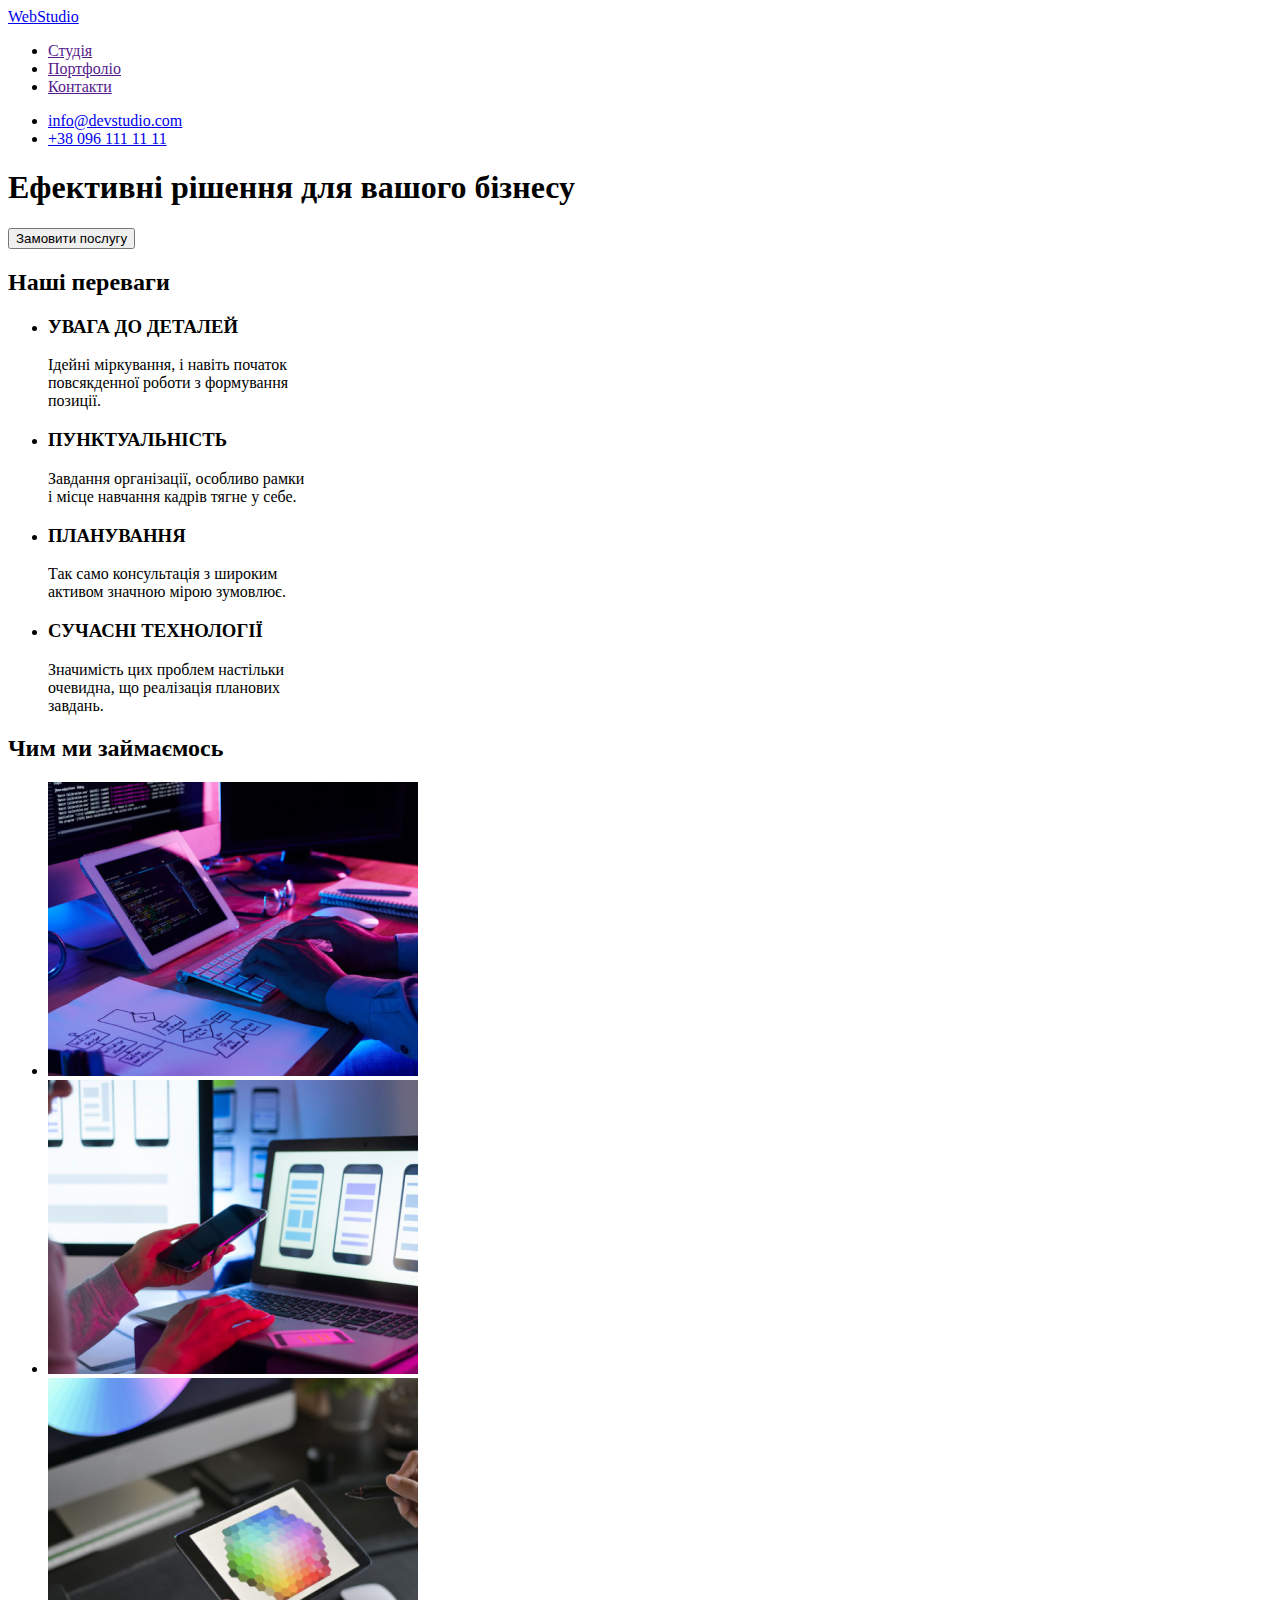
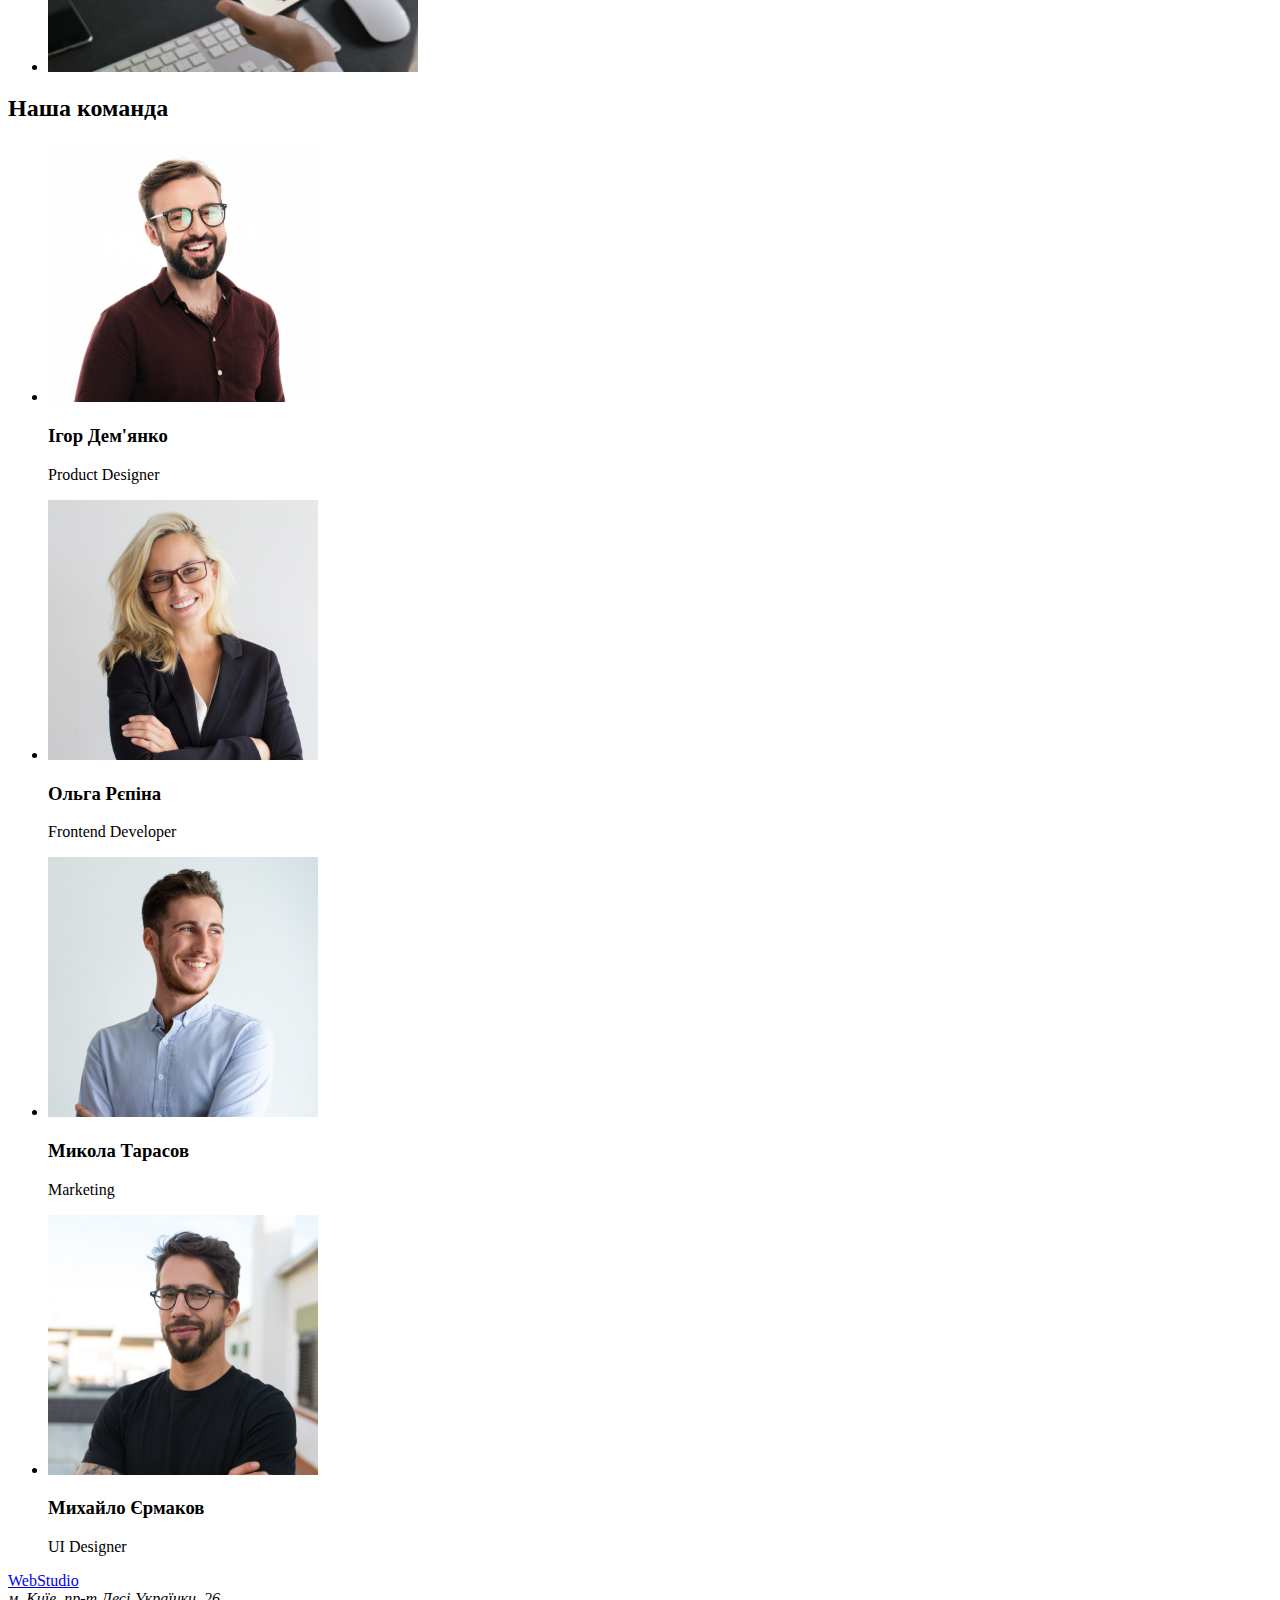
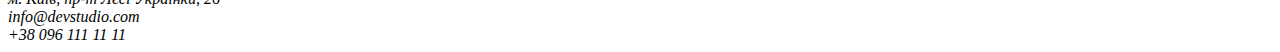
==== index.html @ b8ee6808 "initial" ====
<!DOCTYPE html>
<html lang="uk">
  <head>
    <meta charset="UTF-8" />
    <meta http-equiv="X-UA-Compatible" content="IE=edge" />
    <meta name="viewport" content="width=device-width, initial-scale=1.0" />
    <title>Document</title>
  </head>
  <body>
    <header>
      <nav>
        <a href="/"> WebStudio </a>

        <ul>
          <li><a href="">Студія</a></li>
          <li><a href="">Портфоліо</a></li>
          <li><a href="">Контакти</a></li>
        </ul>
      </nav>
      <ul>
        <li><a href="mailto:info@devstudio.com">info@devstudio.com</a></li>
        <li><a href="tel:+380961111111">+38 096 111 11 11</a></li>
      </ul>
    </header>
    <main>
      <!-- Hero -->
      <section>
        <h1>Ефективні рішення для вашого бізнесу</h1>
        <button type="button">Замовити послугу</button>
      </section>

      <!-- Переваги -->
      <section>
        <h2>Наші переваги</h2>
        <ul>
          <li>
            <h3>УВАГА ДО ДЕТАЛЕЙ</h3>
            <p>
              Ідейні міркування, і навіть початок<br />
              повсякденної роботи з формування <br />
              позиції.
            </p>
          </li>
          <li>
            <h3>ПУНКТУАЛЬНІСТЬ</h3>
            <p>
              Завдання організації, особливо рамки <br />
              і місце навчання кадрів тягне у себе.
            </p>
          </li>
          <li>
            <h3>ПЛАНУВАННЯ</h3>
            <p>
              Так само консультація з широким <br />
              активом значною мірою зумовлює.
            </p>
          </li>
          <li>
            <h3>СУЧАСНІ ТЕХНОЛОГІЇ</h3>
            <p>
              Значимість цих проблем настільки <br />
              очевидна, що реалізація планових <br />
              завдань.
            </p>
          </li>
        </ul>
      </section>

      <!-- Чим ми займаємось -->
      <section>
        <h2>Чим ми займаємось</h2>
        <ul>
          <li>
            <img
              src="./images/box1.jpg"
              alt="Робота за комп'ютером"
              width="370"
            />
          </li>
          <li>
            <img
              src="./images/box2.jpg"
              alt="Робота з різними девайсами"
              width="370"
            />
          </li>
          <li>
            <img src="./images/box3.jpg" alt="Робота з кольорами" width="370" />
          </li>
        </ul>
      </section>
      <!-- Наша команда -->
      <section>
        <h2>Наша команда</h2>
        <ul>
          <li>
            <img
              src="./images/workers/ihor.jpg"
              alt="Ігор Дем'янко"
              width="270"
            />
            <h3>Ігор Дем'янко</h3>
            <p>Product Designer</p>
          </li>
          <li>
            <img
              src="./images/workers/olga.jpg"
              alt="Ольга Рєпіна"
              width="270"
            />
            <h3>Ольга Рєпіна</h3>
            <p>Frontend Developer</p>
          </li>
          <li>
            <img
              src="./images/workers/mykola.jpg"
              alt="Микола Тарасов"
              width="270"
            />
            <h3>Микола Тарасов</h3>
            <p>Marketing</p>
          </li>
          <li>
            <img
              src="./images/workers/mykhailo.jpg"
              alt="Михайло Єрмаков"
              width="270"
            />
            <h3>Михайло Єрмаков</h3>
            <p>UI Designer</p>
          </li>
        </ul>
      </section>
      <!-- Футер -->
      <footer>
        <a href="/"> WebStudio </a>
        <address>
          м. Київ, пр-т Лесі Українки, 26 <br />
          info@devstudio.com <br />
          +38 096 111 11 11
        </address>
      </footer>
    </main>
  </body>
</html>
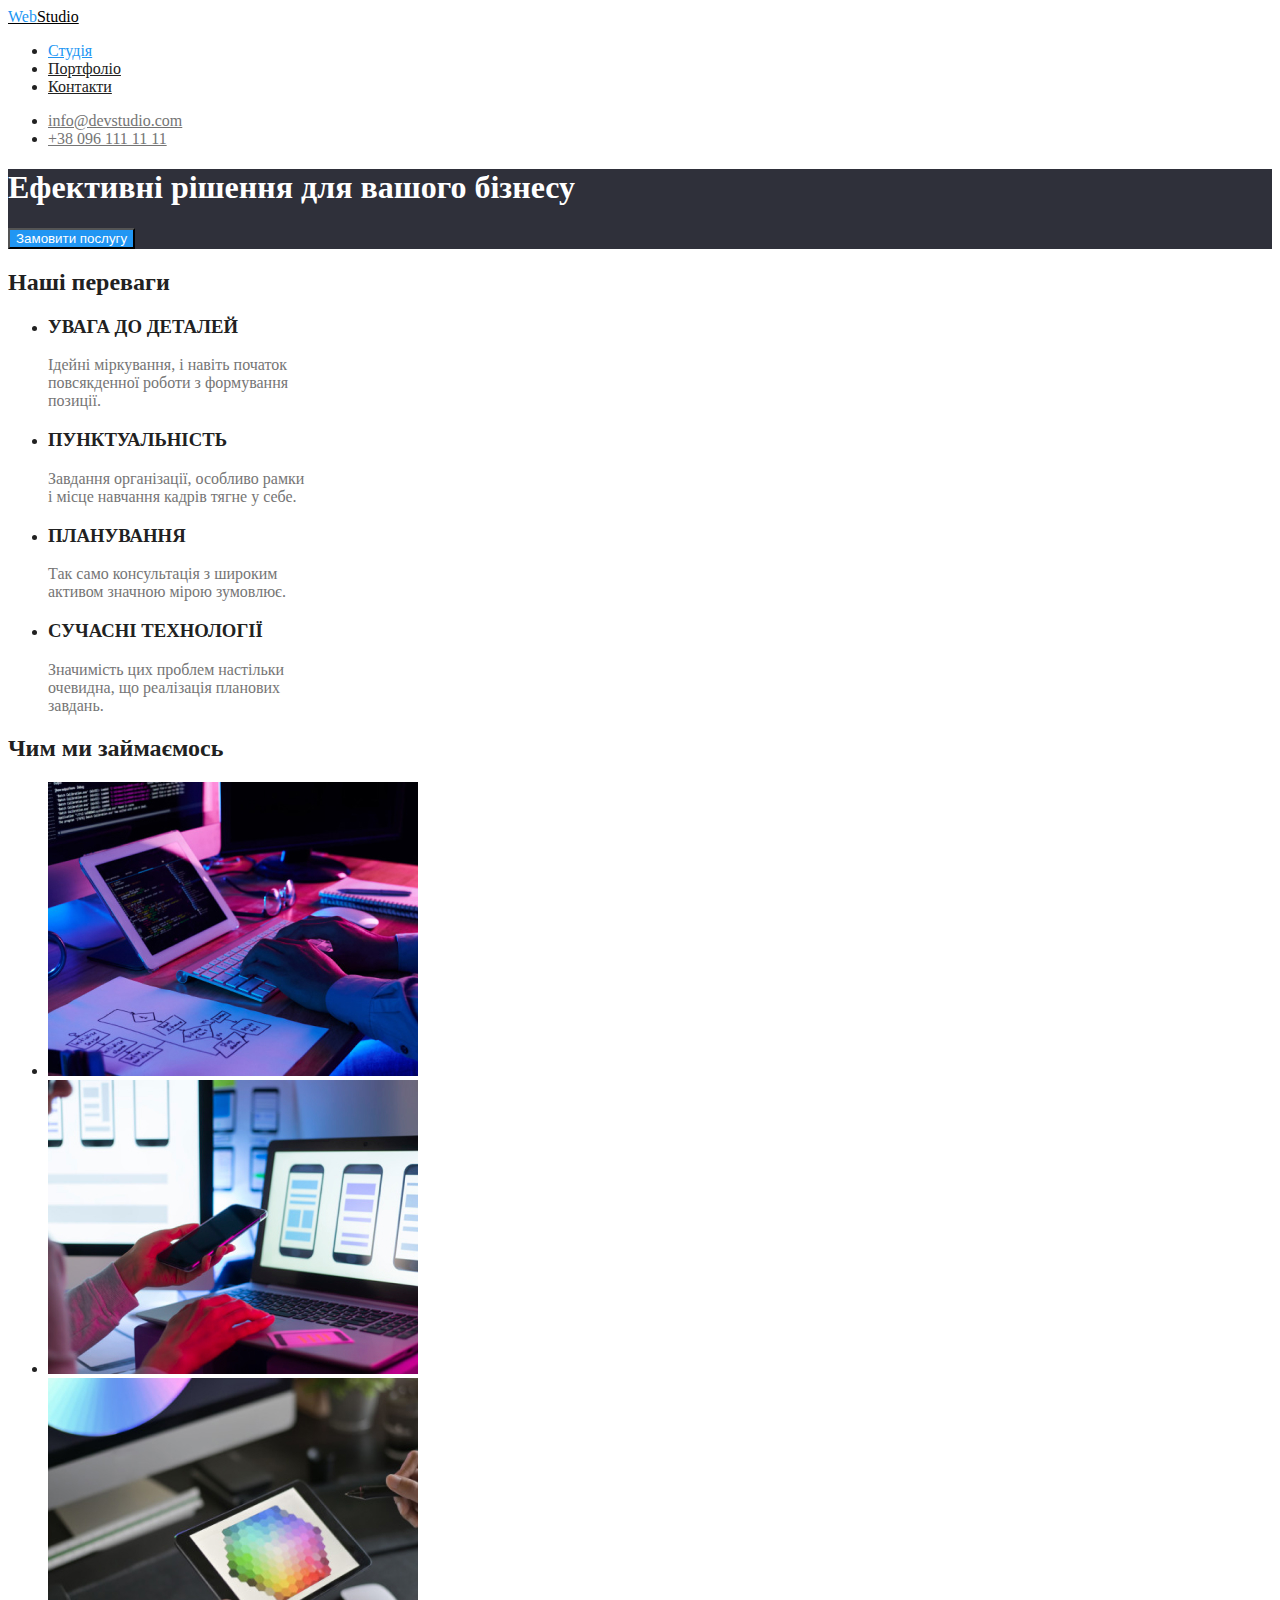
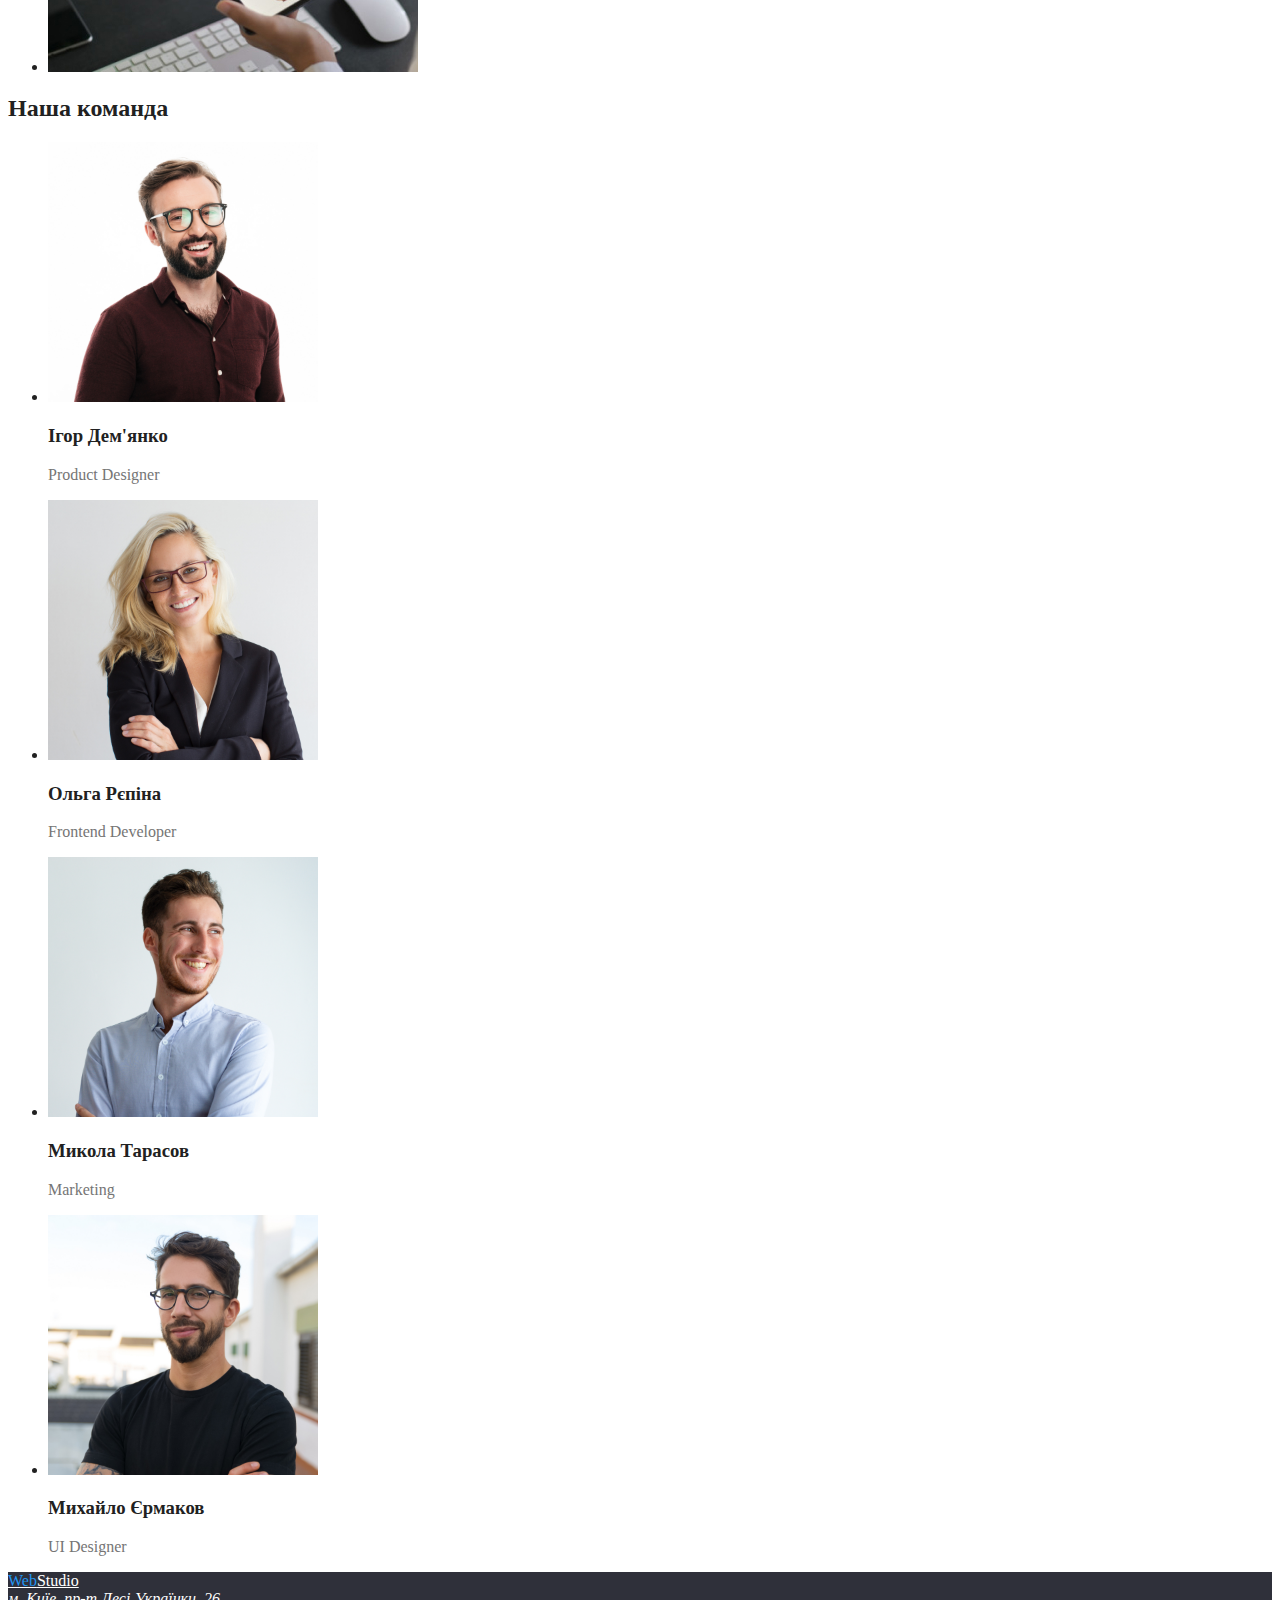
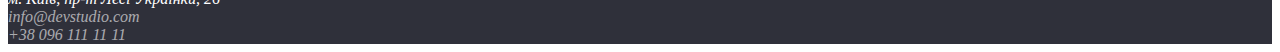
==== commit 151d794c: "added portfolio and color style" ====
--- a/index.html
+++ b/index.html
@@ -5,28 +5,35 @@
     <meta http-equiv="X-UA-Compatible" content="IE=edge" />
     <meta name="viewport" content="width=device-width, initial-scale=1.0" />
     <title>Document</title>
+    <link rel="stylesheet" href="./css/styles.css" />
   </head>
   <body>
     <header>
       <nav>
-        <a href="/"> WebStudio </a>
+        <a href="/" class="logo-dark"><span class="logo-web">Web</span>Studio </a>
 
-        <ul>
-          <li><a href="">Студія</a></li>
-          <li><a href="">Портфоліо</a></li>
-          <li><a href="">Контакти</a></li>
+        <ul class="navs">
+          <li><a href="./index.html" class="nav active">Студія</a></li>
+          <li><a href="./portfolio.html" class="nav">Портфоліо</a></li>
+          <li><a href="" class="nav">Контакти</a></li>
         </ul>
       </nav>
-      <ul>
-        <li><a href="mailto:info@devstudio.com">info@devstudio.com</a></li>
-        <li><a href="tel:+380961111111">+38 096 111 11 11</a></li>
+      <ul class="contacts">
+        <li>
+          <a href="mailto:info@devstudio.com" class="contact"
+            >info@devstudio.com</a
+          >
+        </li>
+        <li>
+          <a href="tel:+380961111111" class="contact">+38 096 111 11 11</a>
+        </li>
       </ul>
     </header>
     <main>
       <!-- Hero -->
-      <section>
+      <section class="hero">
         <h1>Ефективні рішення для вашого бізнесу</h1>
-        <button type="button">Замовити послугу</button>
+        <button type="button" class="btn">Замовити послугу</button>
       </section>
 
       <!-- Переваги -->
@@ -35,7 +42,7 @@
         <ul>
           <li>
             <h3>УВАГА ДО ДЕТАЛЕЙ</h3>
-            <p>
+            <p class="feature-descr">
               Ідейні міркування, і навіть початок<br />
               повсякденної роботи з формування <br />
               позиції.
@@ -43,21 +50,21 @@
           </li>
           <li>
             <h3>ПУНКТУАЛЬНІСТЬ</h3>
-            <p>
+            <p class="feature-descr">
               Завдання організації, особливо рамки <br />
               і місце навчання кадрів тягне у себе.
             </p>
           </li>
           <li>
             <h3>ПЛАНУВАННЯ</h3>
-            <p>
+            <p class="feature-descr">
               Так само консультація з широким <br />
               активом значною мірою зумовлює.
             </p>
           </li>
           <li>
             <h3>СУЧАСНІ ТЕХНОЛОГІЇ</h3>
-            <p>
+            <p class="feature-descr">
               Значимість цих проблем настільки <br />
               очевидна, що реалізація планових <br />
               завдань.
@@ -100,7 +107,7 @@
               width="270"
             />
             <h3>Ігор Дем'янко</h3>
-            <p>Product Designer</p>
+            <p class="position">Product Designer</p>
           </li>
           <li>
             <img
@@ -109,7 +116,7 @@
               width="270"
             />
             <h3>Ольга Рєпіна</h3>
-            <p>Frontend Developer</p>
+            <p class="position">Frontend Developer</p>
           </li>
           <li>
             <img
@@ -118,7 +125,7 @@
               width="270"
             />
             <h3>Микола Тарасов</h3>
-            <p>Marketing</p>
+            <p class="position">Marketing</p>
           </li>
           <li>
             <img
@@ -127,19 +134,19 @@
               width="270"
             />
             <h3>Михайло Єрмаков</h3>
-            <p>UI Designer</p>
+            <p class="position">UI Designer</p>
           </li>
         </ul>
       </section>
-      <!-- Футер -->
-      <footer>
-        <a href="/"> WebStudio </a>
-        <address>
-          м. Київ, пр-т Лесі Українки, 26 <br />
-          info@devstudio.com <br />
-          +38 096 111 11 11
-        </address>
-      </footer>
     </main>
+    <!-- Футер -->
+    <footer class="footer">
+      <a href="/" class="logo-light"><span class="logo-web">Web</span>Studio</a>
+      <address>
+        <span class="address">м. Київ, пр-т Лесі Українки, 26 </span> <br />
+        info@devstudio.com <br />
+        +38 096 111 11 11
+      </address>
+    </footer>
   </body>
 </html>
--- a/css/styles.css
+++ b/css/styles.css
@@ -0,0 +1,94 @@
+/* основний колір - #212121 
+вторинний - #757575
+білий - FFFFFF
+акцент - 2196F3*/
+
+:root {
+  --primary-text-color: #212121;
+  --secondary-text-color: #757575;
+  --accent-color: #2196f3;
+  --white: #ffffff;
+  --dark-bcg: #2f303a;
+  --logo-color: #000000;
+  --btn-primary-color:#F5F4FA;
+}
+
+body {
+  color: var(--primary-text-color);
+}
+
+.logo-dark {
+  color: var(--logo-color);
+}
+
+.logo-light {
+  color: var(--white);
+}
+
+.logo-web {
+  color: var(--accent-color);
+}
+
+.nav {
+  color: var(--primary-text-color);
+}
+
+.contact {
+  color: var(--secondary-text-color);
+}
+
+.nav:hover,
+.nav:focus,
+.contact:hover,
+.contact:focus {
+  color: var(--accent-color);
+}
+
+.nav.active {
+  color: var(--accent-color);
+}
+
+.hero {
+  background-color: var(--dark-bcg);
+}
+
+h1 {
+  color: var(--white);
+}
+
+.feature-descr {
+  color: var(--secondary-text-color);
+}
+.position {
+  color: var(--secondary-text-color);
+}
+
+.footer {
+  background-color: var(--dark-bcg);
+}
+
+.address {
+  color: var(--white);
+}
+
+.footer {
+  color: rgba(255, 255, 255, 0.6);
+}
+
+/* portfolio */
+
+
+.btn.primary {
+  color: var(--primary-text-color);
+  background-color: var(--btn-primary-color);
+}
+.btn,
+.btn:hover,
+.btn:focus {
+  background-color: var(--accent-color);
+  color: var(--white);
+}
+
+.work-type{
+    color: var(--secondary-text-color);
+}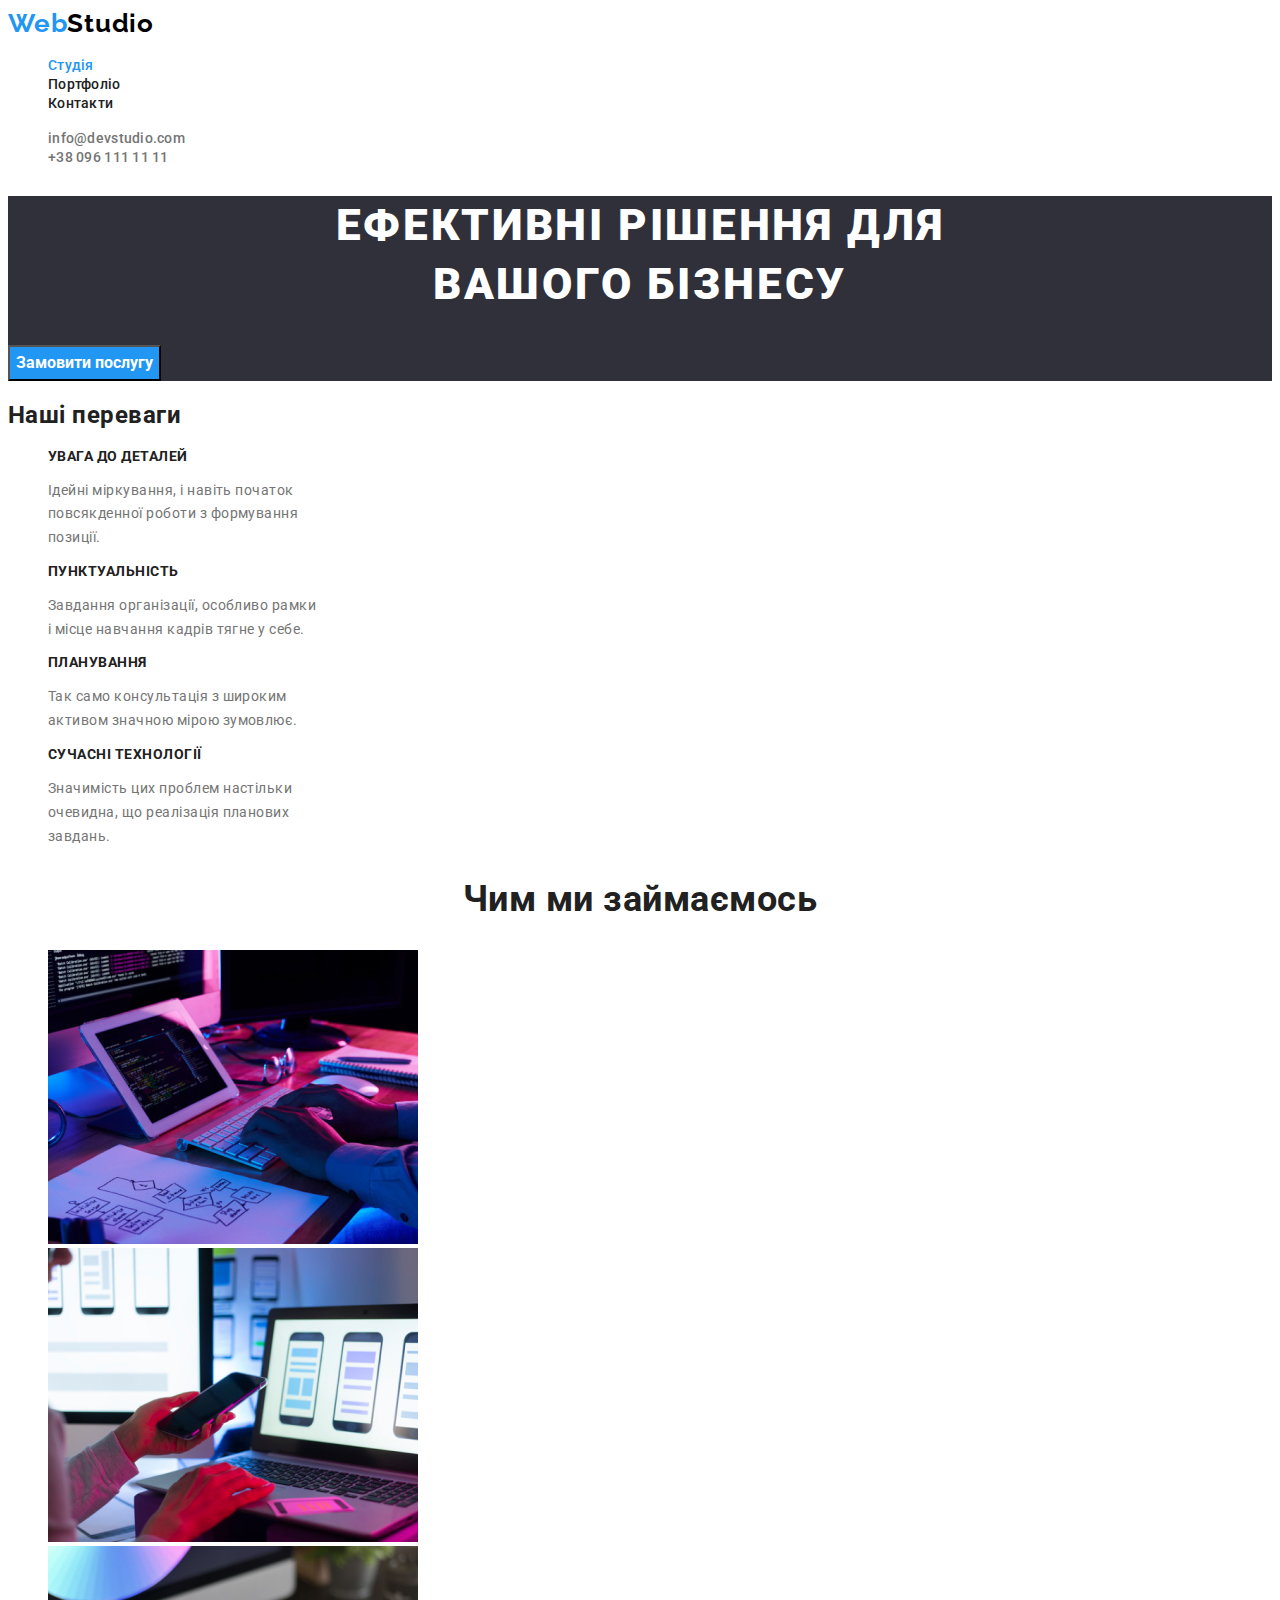
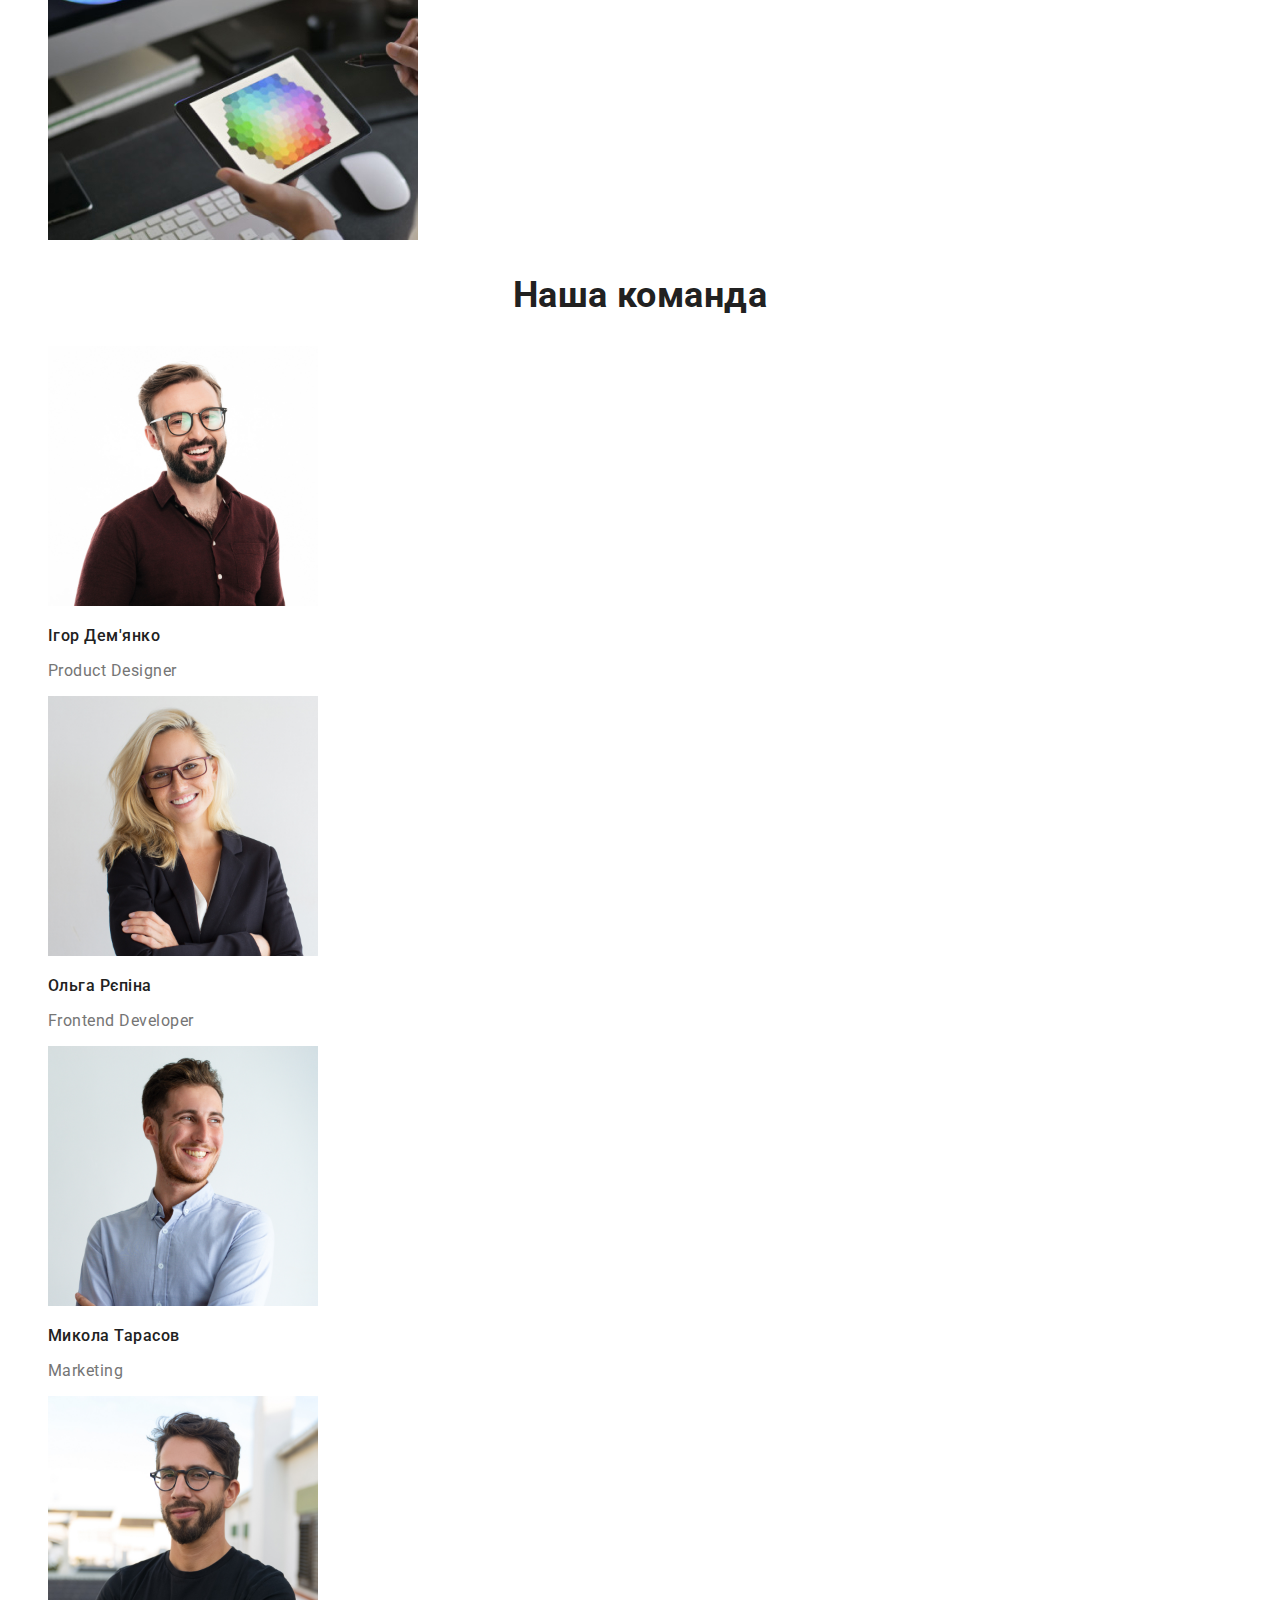
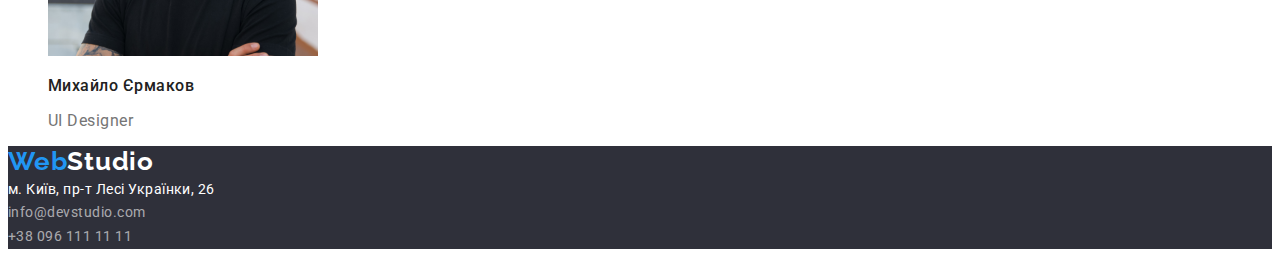
==== commit 14ea6c4f: "added css to texts" ====
--- a/index.html
+++ b/index.html
@@ -6,19 +6,20 @@
     <meta name="viewport" content="width=device-width, initial-scale=1.0" />
     <title>Document</title>
     <link rel="stylesheet" href="./css/styles.css" />
+   <link rel="preconnect" href="https://fonts.googleapis.com"><link rel="preconnect" href="https://fonts.gstatic.com" crossorigin><link href="https://fonts.googleapis.com/css2?family=Raleway:wght@700&family=Roboto:wght@400;500;700;900&display=swap" rel="stylesheet">
   </head>
   <body>
     <header>
       <nav>
-        <a href="/" class="logo-dark"><span class="logo-web">Web</span>Studio </a>
+        <a href="/" class="logo"><span class="logo-web">Web</span>Studio </a>
 
-        <ul class="navs">
+        <ul class="navs list">
           <li><a href="./index.html" class="nav active">Студія</a></li>
           <li><a href="./portfolio.html" class="nav">Портфоліо</a></li>
           <li><a href="" class="nav">Контакти</a></li>
         </ul>
       </nav>
-      <ul class="contacts">
+      <ul class="contacts list">
         <li>
           <a href="mailto:info@devstudio.com" class="contact"
             >info@devstudio.com</a
@@ -32,16 +33,16 @@
     <main>
       <!-- Hero -->
       <section class="hero">
-        <h1>Ефективні рішення для вашого бізнесу</h1>
+        <h1>Ефективні рішення для <br> вашого бізнесу</h1>
         <button type="button" class="btn">Замовити послугу</button>
       </section>
 
       <!-- Переваги -->
       <section>
         <h2>Наші переваги</h2>
-        <ul>
+        <ul class="list">
           <li>
-            <h3>УВАГА ДО ДЕТАЛЕЙ</h3>
+            <h3 class="feature">УВАГА ДО ДЕТАЛЕЙ</h3>
             <p class="feature-descr">
               Ідейні міркування, і навіть початок<br />
               повсякденної роботи з формування <br />
@@ -49,21 +50,21 @@
             </p>
           </li>
           <li>
-            <h3>ПУНКТУАЛЬНІСТЬ</h3>
+            <h3 class="feature">ПУНКТУАЛЬНІСТЬ</h3>
             <p class="feature-descr">
               Завдання організації, особливо рамки <br />
               і місце навчання кадрів тягне у себе.
             </p>
           </li>
           <li>
-            <h3>ПЛАНУВАННЯ</h3>
+            <h3 class="feature">ПЛАНУВАННЯ</h3>
             <p class="feature-descr">
               Так само консультація з широким <br />
               активом значною мірою зумовлює.
             </p>
           </li>
           <li>
-            <h3>СУЧАСНІ ТЕХНОЛОГІЇ</h3>
+            <h3 class="feature">СУЧАСНІ ТЕХНОЛОГІЇ</h3>
             <p class="feature-descr">
               Значимість цих проблем настільки <br />
               очевидна, що реалізація планових <br />
@@ -75,8 +76,8 @@
 
       <!-- Чим ми займаємось -->
       <section>
-        <h2>Чим ми займаємось</h2>
-        <ul>
+        <h2 class="section-title">Чим ми займаємось</h2>
+        <ul class="list">
           <li>
             <img
               src="./images/box1.jpg"
@@ -98,15 +99,15 @@
       </section>
       <!-- Наша команда -->
       <section>
-        <h2>Наша команда</h2>
-        <ul>
+        <h2 class="section-title">Наша команда</h2>
+        <ul class="list">
           <li>
             <img
               src="./images/workers/ihor.jpg"
               alt="Ігор Дем'янко"
               width="270"
             />
-            <h3>Ігор Дем'янко</h3>
+            <h3 class="name">Ігор Дем'янко</h3>
             <p class="position">Product Designer</p>
           </li>
           <li>
@@ -115,7 +116,7 @@
               alt="Ольга Рєпіна"
               width="270"
             />
-            <h3>Ольга Рєпіна</h3>
+            <h3 class="name">Ольга Рєпіна</h3>
             <p class="position">Frontend Developer</p>
           </li>
           <li>
@@ -124,7 +125,7 @@
               alt="Микола Тарасов"
               width="270"
             />
-            <h3>Микола Тарасов</h3>
+            <h3 class="name">Микола Тарасов</h3>
             <p class="position">Marketing</p>
           </li>
           <li>
@@ -133,7 +134,7 @@
               alt="Михайло Єрмаков"
               width="270"
             />
-            <h3>Михайло Єрмаков</h3>
+            <h3 class="name">Михайло Єрмаков</h3>
             <p class="position">UI Designer</p>
           </li>
         </ul>
@@ -141,8 +142,8 @@
     </main>
     <!-- Футер -->
     <footer class="footer">
-      <a href="/" class="logo-light"><span class="logo-web">Web</span>Studio</a>
-      <address>
+      <a href="/" class="logo light"><span class="logo-web">Web</span>Studio</a>
+      <address class="footer-address">
         <span class="address">м. Київ, пр-т Лесі Українки, 26 </span> <br />
         info@devstudio.com <br />
         +38 096 111 11 11
--- a/css/styles.css
+++ b/css/styles.css
@@ -10,18 +10,27 @@
   --white: #ffffff;
   --dark-bcg: #2f303a;
   --logo-color: #000000;
-  --btn-primary-color:#F5F4FA;
+  --btn-primary-color: #f5f4fa;
 }
 
 body {
+  background-color: var(--white);
   color: var(--primary-text-color);
+  font-family: "Roboto", sans-serif;
+  letter-spacing: 0.03em;
 }
 
-.logo-dark {
+.logo {
   color: var(--logo-color);
+  font-family: "Raleway", sans-serif;
+  letter-spacing: 0.03em;
+  font-weight: 700;
+  font-size: 26px;
+  line-height: 1.2;
+  text-decoration: none;
 }
 
-.logo-light {
+.logo.light {
   color: var(--white);
 }
 
@@ -29,12 +38,26 @@
   color: var(--accent-color);
 }
 
+.list {
+  list-style-type: none;
+}
+
 .nav {
   color: var(--primary-text-color);
+  font-weight: 500;
+  font-size: 14px;
+  line-height: 1.14;
+  letter-spacing: 0.02em;
+  text-decoration: none;
 }
 
 .contact {
   color: var(--secondary-text-color);
+  font-weight: 500;
+  font-size: 14px;
+  line-height: 1.14;
+  letter-spacing: 0.02em;
+  text-decoration: none;
 }
 
 .nav:hover,
@@ -54,29 +77,64 @@
 
 h1 {
   color: var(--white);
+  font-weight: 900;
+  font-size: 44px;
+  line-height: 1.36;
+  text-align: center;
+  letter-spacing: 0.06em;
+  text-transform: uppercase;
+}
+
+.feature {
+  font-weight: 700;
+  font-size: 14px;
+  line-height: 1.14;
 }
 
 .feature-descr {
   color: var(--secondary-text-color);
+  font-weight: 400;
+  font-size: 14px;
+  line-height: 1.7;
 }
+
+.section-title {
+  font-weight: 700;
+  font-size: 36px;
+  line-height: 1.17;
+  text-align: center;
+}
+
+.name {
+  font-weight: 500;
+  font-size: 16px;
+  line-height: 1.19;
+}
+
 .position {
   color: var(--secondary-text-color);
+  font-weight: 400;
+  font-size: 16px;
+  line-height: 1.19;
 }
 
 .footer {
   background-color: var(--dark-bcg);
+  color: rgba(255, 255, 255, 0.6);
+}
+
+.footer-address {
+  font-weight: 400;
+  font-size: 14px;
+  line-height: 1.7;
+  font-style: normal;
 }
 
 .address {
   color: var(--white);
 }
 
-.footer {
-  color: rgba(255, 255, 255, 0.6);
-}
-
 /* portfolio */
-
 
 .btn.primary {
   color: var(--primary-text-color);
@@ -87,8 +145,23 @@
 .btn:focus {
   background-color: var(--accent-color);
   color: var(--white);
+  font-family: inherit;
+  font-weight: 700;
+  font-size: 16px;
+  line-height: 30px;
+  letter-spacing: 0.06 em;
 }
 
-.work-type{
-    color: var(--secondary-text-color);
-}+.work-title {
+  font-weight: 700;
+  font-size: 18px;
+  line-height: 2;
+  letter-spacing: 0.06em;
+}
+.work-type {
+  color: var(--secondary-text-color);
+  font-weight: 400;
+  font-size: 16px;
+  line-height: 1.88;
+  letter-spacing: 0.03em;
+}
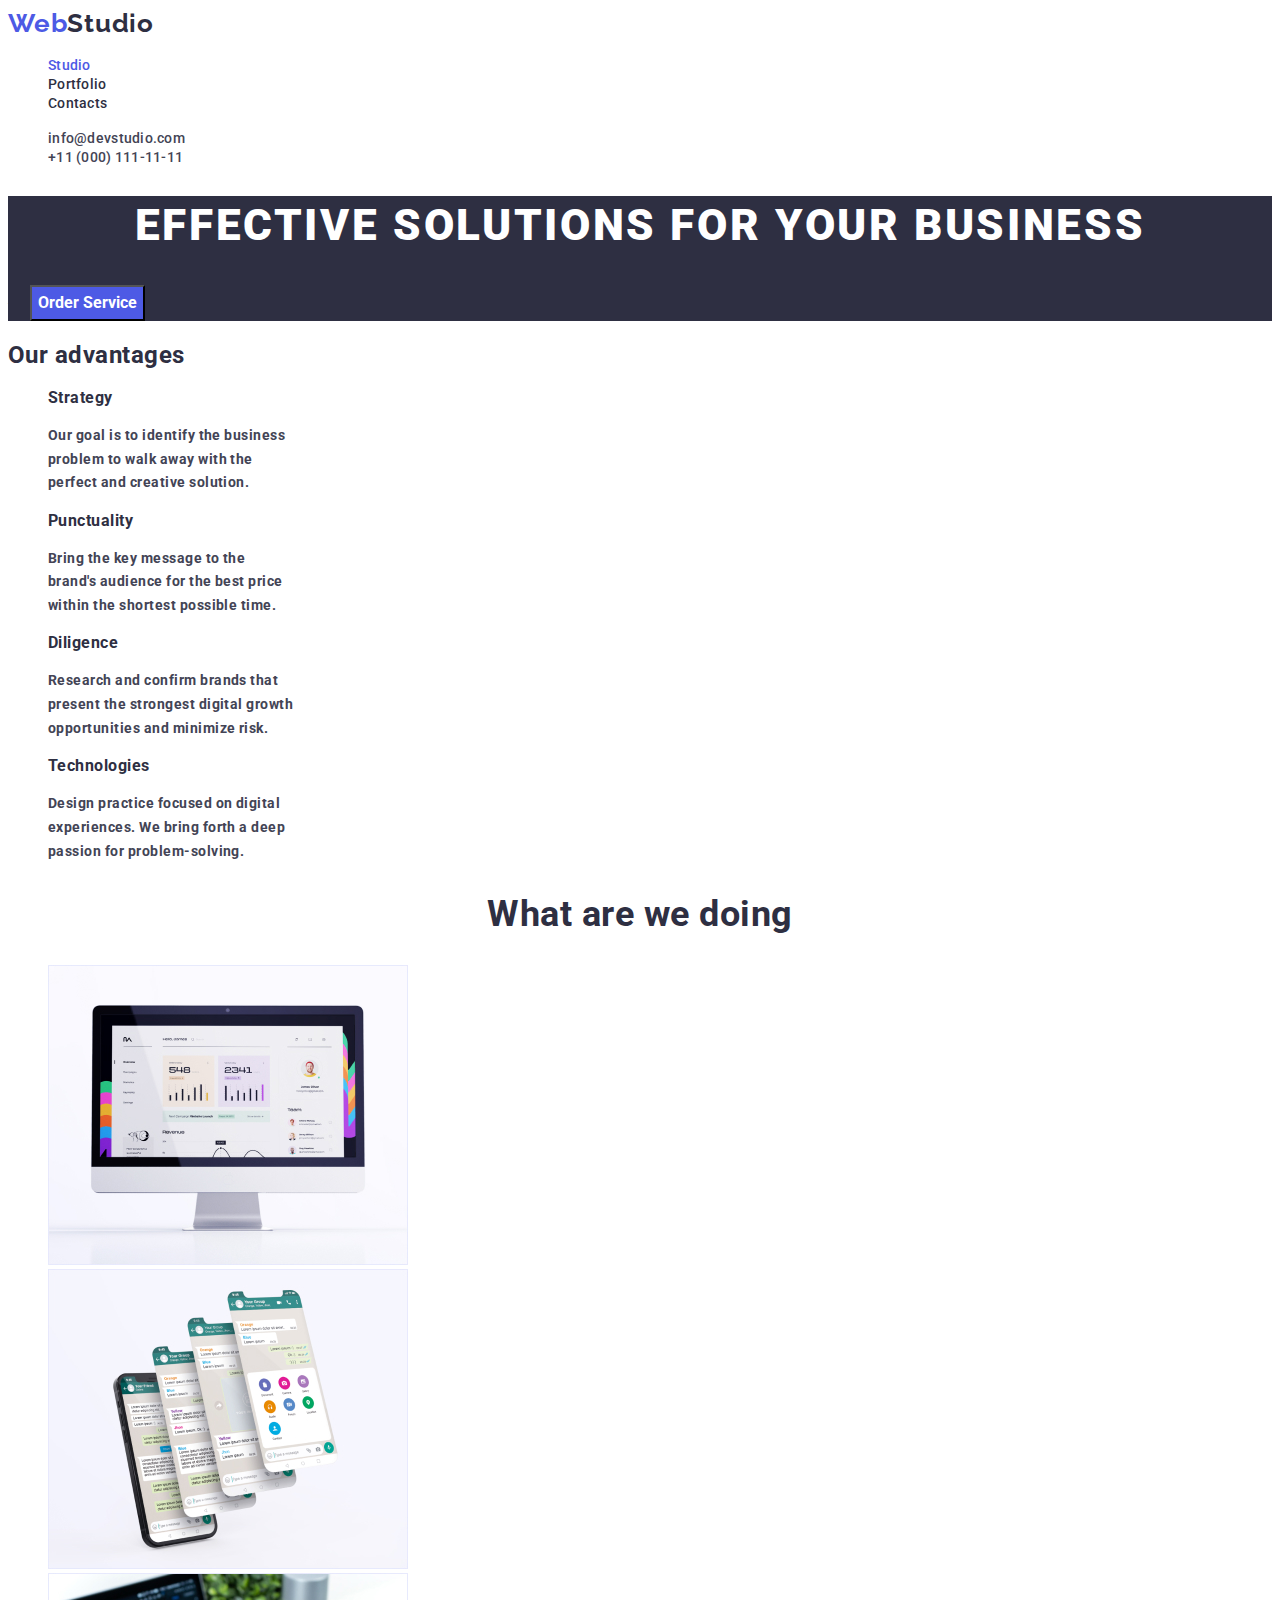
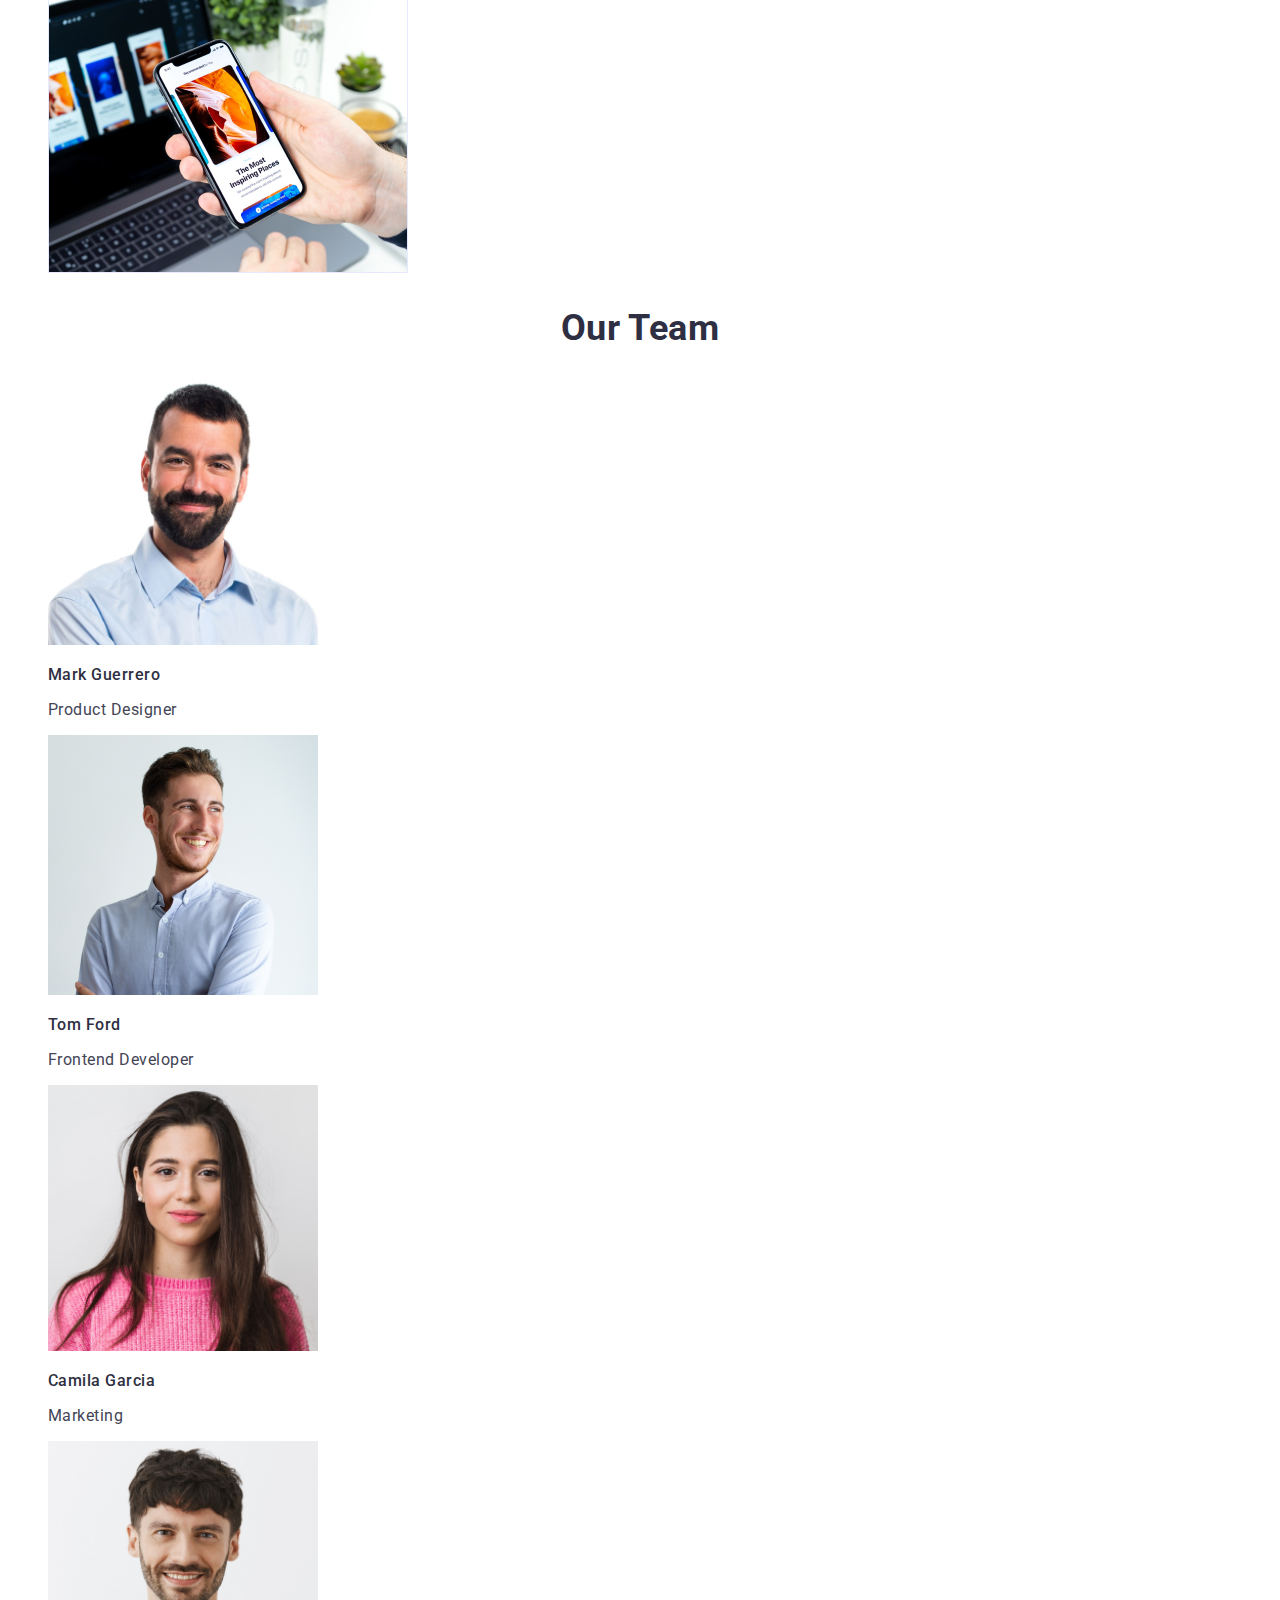
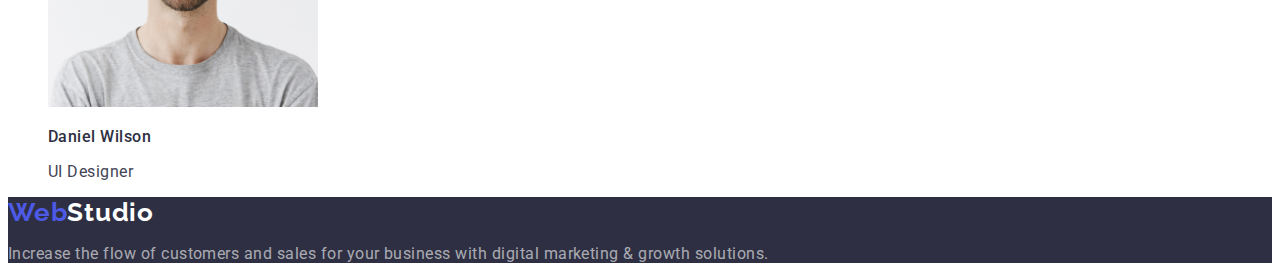
==== commit f0a09057: "new design" ====
--- a/index.html
+++ b/index.html
@@ -1,153 +1,164 @@
 <!DOCTYPE html>
-<html lang="uk">
+<html lang="en">
   <head>
     <meta charset="UTF-8" />
     <meta http-equiv="X-UA-Compatible" content="IE=edge" />
     <meta name="viewport" content="width=device-width, initial-scale=1.0" />
     <title>Document</title>
+    <link rel="stylesheet" href="https://cdnjs.cloudflare.com/ajax/libs/modern-normalize/1.1.0/modern-normalize.min.css" integrity="sha512-wpPYUAdjBVSE4KJnH1VR1HeZfpl1ub8YT/NKx4PuQ5NmX2tKuGu6U/JRp5y+Y8XG2tV+wKQpNHVUX03MfMFn9Q==" crossorigin="anonymous" referrerpolicy="no-referrer" />
     <link rel="stylesheet" href="./css/styles.css" />
-   <link rel="preconnect" href="https://fonts.googleapis.com"><link rel="preconnect" href="https://fonts.gstatic.com" crossorigin><link href="https://fonts.googleapis.com/css2?family=Raleway:wght@700&family=Roboto:wght@400;500;700;900&display=swap" rel="stylesheet">
+    <link rel="preconnect" href="https://fonts.googleapis.com" />
+    <link rel="preconnect" href="https://fonts.gstatic.com" crossorigin />
+    <link
+      href="https://fonts.googleapis.com/css2?family=Raleway:wght@700&family=Roboto:wght@400;500;800;900&display=swap"
+      rel="stylesheet"
+    />
   </head>
   <body>
     <header>
-      <nav>
-        <a href="/" class="logo"><span class="logo-web">Web</span>Studio </a>
+      <div class="container flex">
+        <nav class="item">
+          <a href="/" class="logo"><span class="logo-web">Web</span>Studio </a>
 
-        <ul class="navs list">
-          <li><a href="./index.html" class="nav active">Студія</a></li>
-          <li><a href="./portfolio.html" class="nav">Портфоліо</a></li>
-          <li><a href="" class="nav">Контакти</a></li>
+          <ul class="navs list">
+            <li><a href="./index.html" class="nav active">Studio</a></li>
+            <li><a href="./portfolio.html" class="nav">Portfolio</a></li>
+            <li><a href="" class="nav">Contacts</a></li>
+          </ul>
+        </nav>
+        <ul class="contacts list">
+          <li>
+            <a href="mailto:info@devstudio.com" class="contact"
+              >info@devstudio.com</a
+            >
+          </li>
+          <li>
+            <a href="tel:+380961111111" class="contact">+11 (000) 111-11-11</a>
+          </li>
         </ul>
-      </nav>
-      <ul class="contacts list">
-        <li>
-          <a href="mailto:info@devstudio.com" class="contact"
-            >info@devstudio.com</a
-          >
-        </li>
-        <li>
-          <a href="tel:+380961111111" class="contact">+38 096 111 11 11</a>
-        </li>
-      </ul>
+      </div>
     </header>
     <main>
       <!-- Hero -->
       <section class="hero">
-        <h1>Ефективні рішення для <br> вашого бізнесу</h1>
-        <button type="button" class="btn">Замовити послугу</button>
-      </section>
+        <div class="container">
+        <h1 class="hero-title">Effective Solutions for Your Business</h1> -->
+        <button type="button" class="hero btn">Order Service</button>
+      </div>
+        </section>
 
       <!-- Переваги -->
-      <section>
-        <h2>Наші переваги</h2>
-        <ul class="list">
-          <li>
-            <h3 class="feature">УВАГА ДО ДЕТАЛЕЙ</h3>
+      <section class="features">
+        <div class="container ">
+          <h2 class="ghost-title">Our advantages</h2>
+        <ul class="list flex">
+          <li class="feature">
+            <h3 class="feature-title">Strategy</h3>
             <p class="feature-descr">
-              Ідейні міркування, і навіть початок<br />
-              повсякденної роботи з формування <br />
-              позиції.
+              Our goal is to identify the business <br>
+problem to walk away with the <br> perfect and creative solution. 
             </p>
           </li>
-          <li>
-            <h3 class="feature">ПУНКТУАЛЬНІСТЬ</h3>
+          <li class="feature">
+            <h3 class="feature-title">Punctuality</h3>
             <p class="feature-descr">
-              Завдання організації, особливо рамки <br />
-              і місце навчання кадрів тягне у себе.
+              Bring the key message to the <br> brand's audience for the best price <br> within the shortest possible time.
             </p>
           </li>
-          <li>
-            <h3 class="feature">ПЛАНУВАННЯ</h3>
+          <li class="feature">
+            <h3 class="feature-title">Diligence</h3>
             <p class="feature-descr">
-              Так само консультація з широким <br />
-              активом значною мірою зумовлює.
+              Research and confirm brands that <br> present the strongest digital growth <br> opportunities and minimize risk.
             </p>
           </li>
-          <li>
-            <h3 class="feature">СУЧАСНІ ТЕХНОЛОГІЇ</h3>
+          <li class="feature">
+            <h3 class="feature-title">Technologies</h3>
             <p class="feature-descr">
-              Значимість цих проблем настільки <br />
-              очевидна, що реалізація планових <br />
-              завдань.
+              Design practice focused on digital <br> experiences. We bring forth a deep <br> passion for problem-solving.
             </p>
           </li>
         </ul>
-      </section>
+     </div>
+         </section>
 
       <!-- Чим ми займаємось -->
-      <section>
-        <h2 class="section-title">Чим ми займаємось</h2>
-        <ul class="list">
-          <li>
+      <section class="activity">
+        <div class="container"> <h2 class="section-title">What are we doing</h2>
+        <ul class="list flex">
+          <li class="img">
             <img
-              src="./images/box1.jpg"
+              src="./images/Rectangle 71.jpg"
               alt="Робота за комп'ютером"
-              width="370"
+              width="360"
             />
           </li>
-          <li>
+          <li class="img">
             <img
-              src="./images/box2.jpg"
+              src="./images/Rectangle 71 (1).jpg"
               alt="Робота з різними девайсами"
-              width="370"
+              width="360"
             />
           </li>
-          <li>
-            <img src="./images/box3.jpg" alt="Робота з кольорами" width="370" />
+          <li class="img">
+            <img src="./images/Rectangle 71 (2).jpg" alt="Робота з кольорами" width="360" />
           </li>
         </ul>
-      </section>
+      </div>
+       </section>
+
       <!-- Наша команда -->
-      <section>
-        <h2 class="section-title">Наша команда</h2>
-        <ul class="list">
-          <li>
+      <section class="section-color workers">
+        <div class="container">
+        <h2 class="section-title">Our Team</h2>
+        <ul class="list flex">
+          <li class="worker">
             <img
-              src="./images/workers/ihor.jpg"
-              alt="Ігор Дем'янко"
+              src="./images/workers/mark.jpg"
+              alt="Mark Guerrero"
               width="270"
             />
-            <h3 class="name">Ігор Дем'янко</h3>
+            <h3 class="name">Mark Guerrero</h3>
             <p class="position">Product Designer</p>
           </li>
-          <li>
+          <li class="worker">
             <img
-              src="./images/workers/olga.jpg"
-              alt="Ольга Рєпіна"
+              src="./images/workers/tom.jpg"
+              alt="Tom Ford"
               width="270"
             />
-            <h3 class="name">Ольга Рєпіна</h3>
+            <h3 class="name">Tom Ford</h3>
             <p class="position">Frontend Developer</p>
           </li>
-          <li>
+          <li class="worker">
             <img
-              src="./images/workers/mykola.jpg"
-              alt="Микола Тарасов"
+              src="./images/workers/camilla.jpg"
+              alt="Camila Garcia"
               width="270"
             />
-            <h3 class="name">Микола Тарасов</h3>
+            <h3 class="name">Camila Garcia</h3>
             <p class="position">Marketing</p>
           </li>
-          <li>
+          <li class="worker">
             <img
-              src="./images/workers/mykhailo.jpg"
-              alt="Михайло Єрмаков"
+              src="./images/workers/daniel.jpg"
+              alt="Daniel Wilson"
               width="270"
             />
-            <h3 class="name">Михайло Єрмаков</h3>
+            <h3 class="name">Daniel Wilson</h3>
             <p class="position">UI Designer</p>
           </li>
+        </div>
         </ul>
       </section>
     </main>
     <!-- Футер -->
     <footer class="footer">
-      <a href="/" class="logo light"><span class="logo-web">Web</span>Studio</a>
-      <address class="footer-address">
-        <span class="address">м. Київ, пр-т Лесі Українки, 26 </span> <br />
-        info@devstudio.com <br />
-        +38 096 111 11 11
-      </address>
+      <div class="container">
+        <a href="/" class="logo light"
+          ><span class="logo-web">Web</span>Studio</a
+        >
+        <p class="footer-desc">Increase the flow of customers and sales for your business with digital marketing & growth solutions.</p>
+      </div>
     </footer>
   </body>
 </html>
--- a/css/styles.css
+++ b/css/styles.css
@@ -1,16 +1,14 @@
-/* основний колір - #212121 
-вторинний - #757575
-білий - FFFFFF
-акцент - 2196F3*/
+
 
 :root {
-  --primary-text-color: #212121;
-  --secondary-text-color: #757575;
-  --accent-color: #2196f3;
-  --white: #ffffff;
-  --dark-bcg: #2f303a;
-  --logo-color: #000000;
+ --primary-text-color: #2e2f42;
+  --secondary-text-color: #434455;
+  --accent-color: #4d5ae5;
+  --cloud: #f4f4fd;
+  --dark-bcg: #2e2f42;
   --btn-primary-color: #f5f4fa;
+  /* --bcg-color: #e5e5e5; */
+  --white:#ffffff;
 }
 
 body {
@@ -75,7 +73,7 @@
   background-color: var(--dark-bcg);
 }
 
-h1 {
+.hero-title {
   color: var(--white);
   font-weight: 900;
   font-size: 44px;
@@ -93,7 +91,6 @@
 
 .feature-descr {
   color: var(--secondary-text-color);
-  font-weight: 400;
   font-size: 14px;
   line-height: 1.7;
 }
@@ -113,7 +110,6 @@
 
 .position {
   color: var(--secondary-text-color);
-  font-weight: 400;
   font-size: 16px;
   line-height: 1.19;
 }
@@ -124,7 +120,6 @@
 }
 
 .footer-address {
-  font-weight: 400;
   font-size: 14px;
   line-height: 1.7;
   font-style: normal;
@@ -150,6 +145,7 @@
   font-size: 16px;
   line-height: 30px;
   letter-spacing: 0.06 em;
+  cursor: pointer;
 }
 
 .work-title {
@@ -160,8 +156,7 @@
 }
 .work-type {
   color: var(--secondary-text-color);
-  font-weight: 400;
   font-size: 16px;
   line-height: 1.88;
   letter-spacing: 0.03em;
-}
+}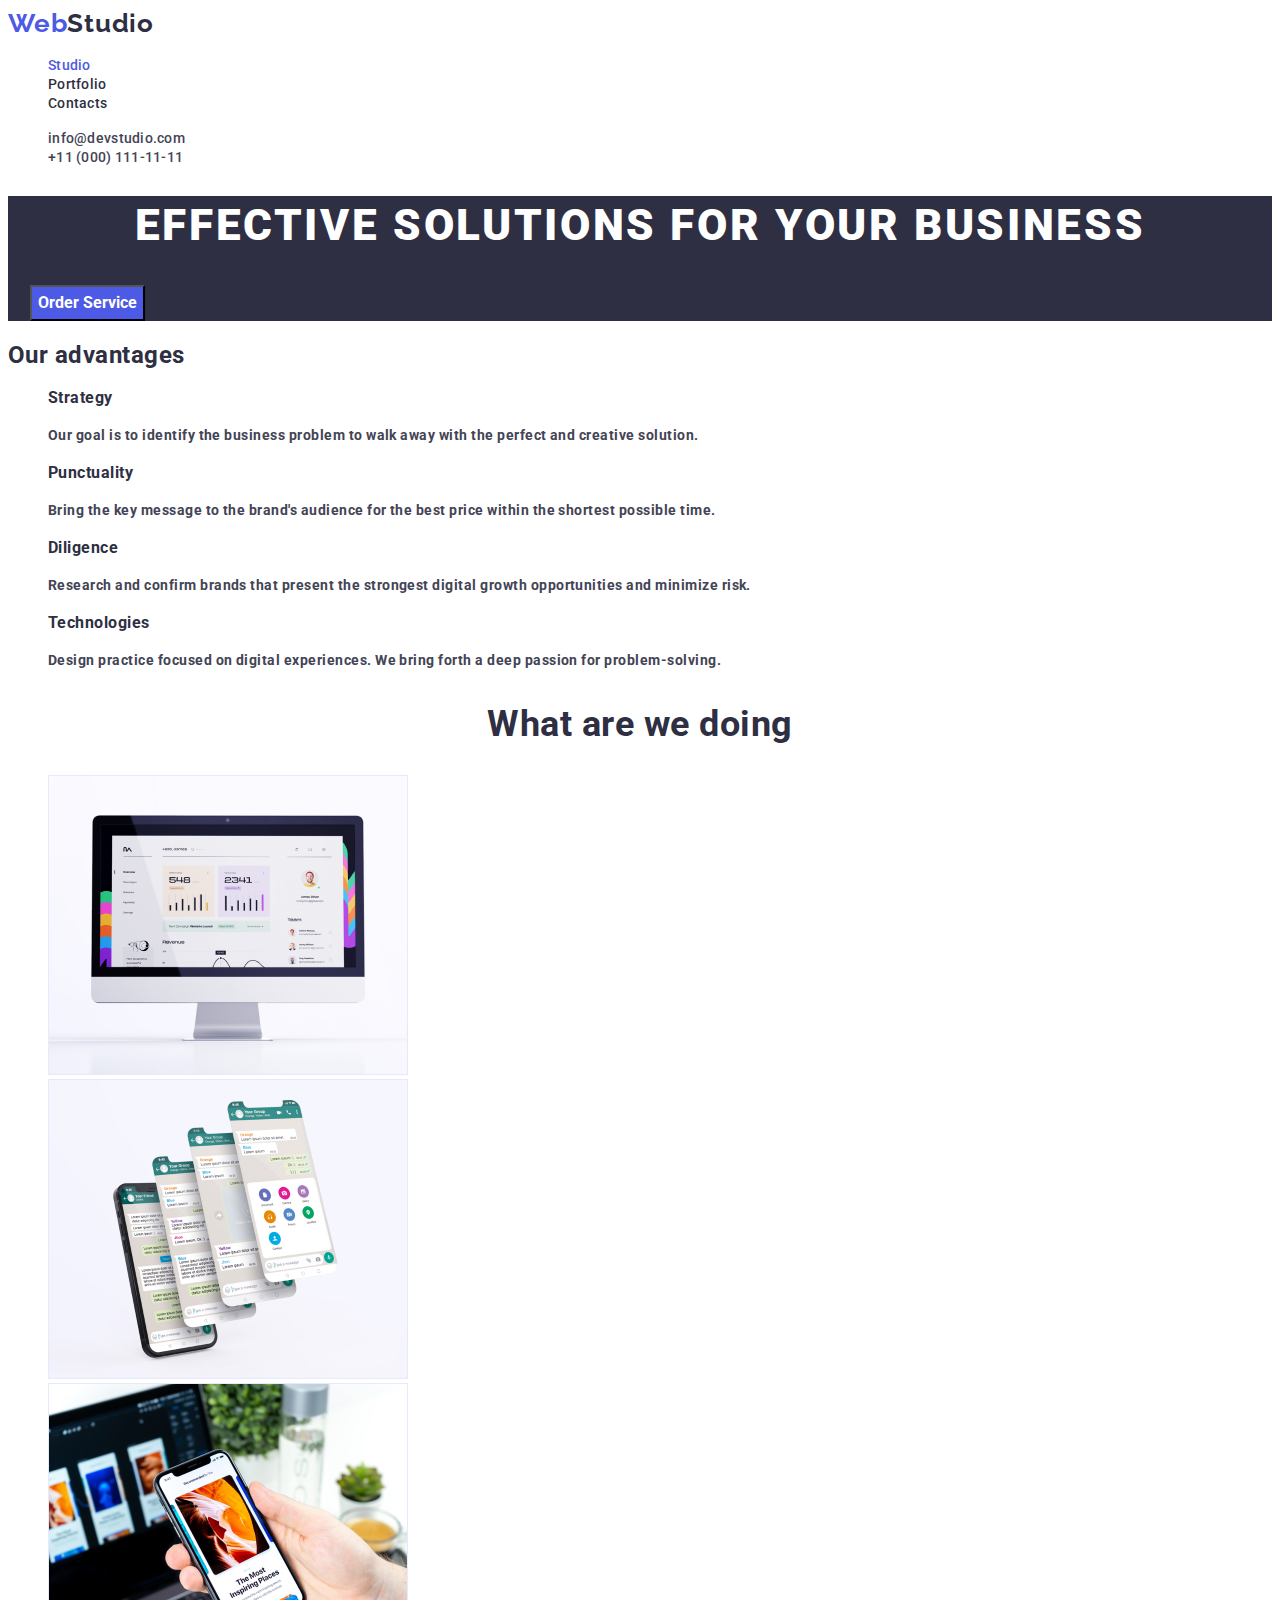
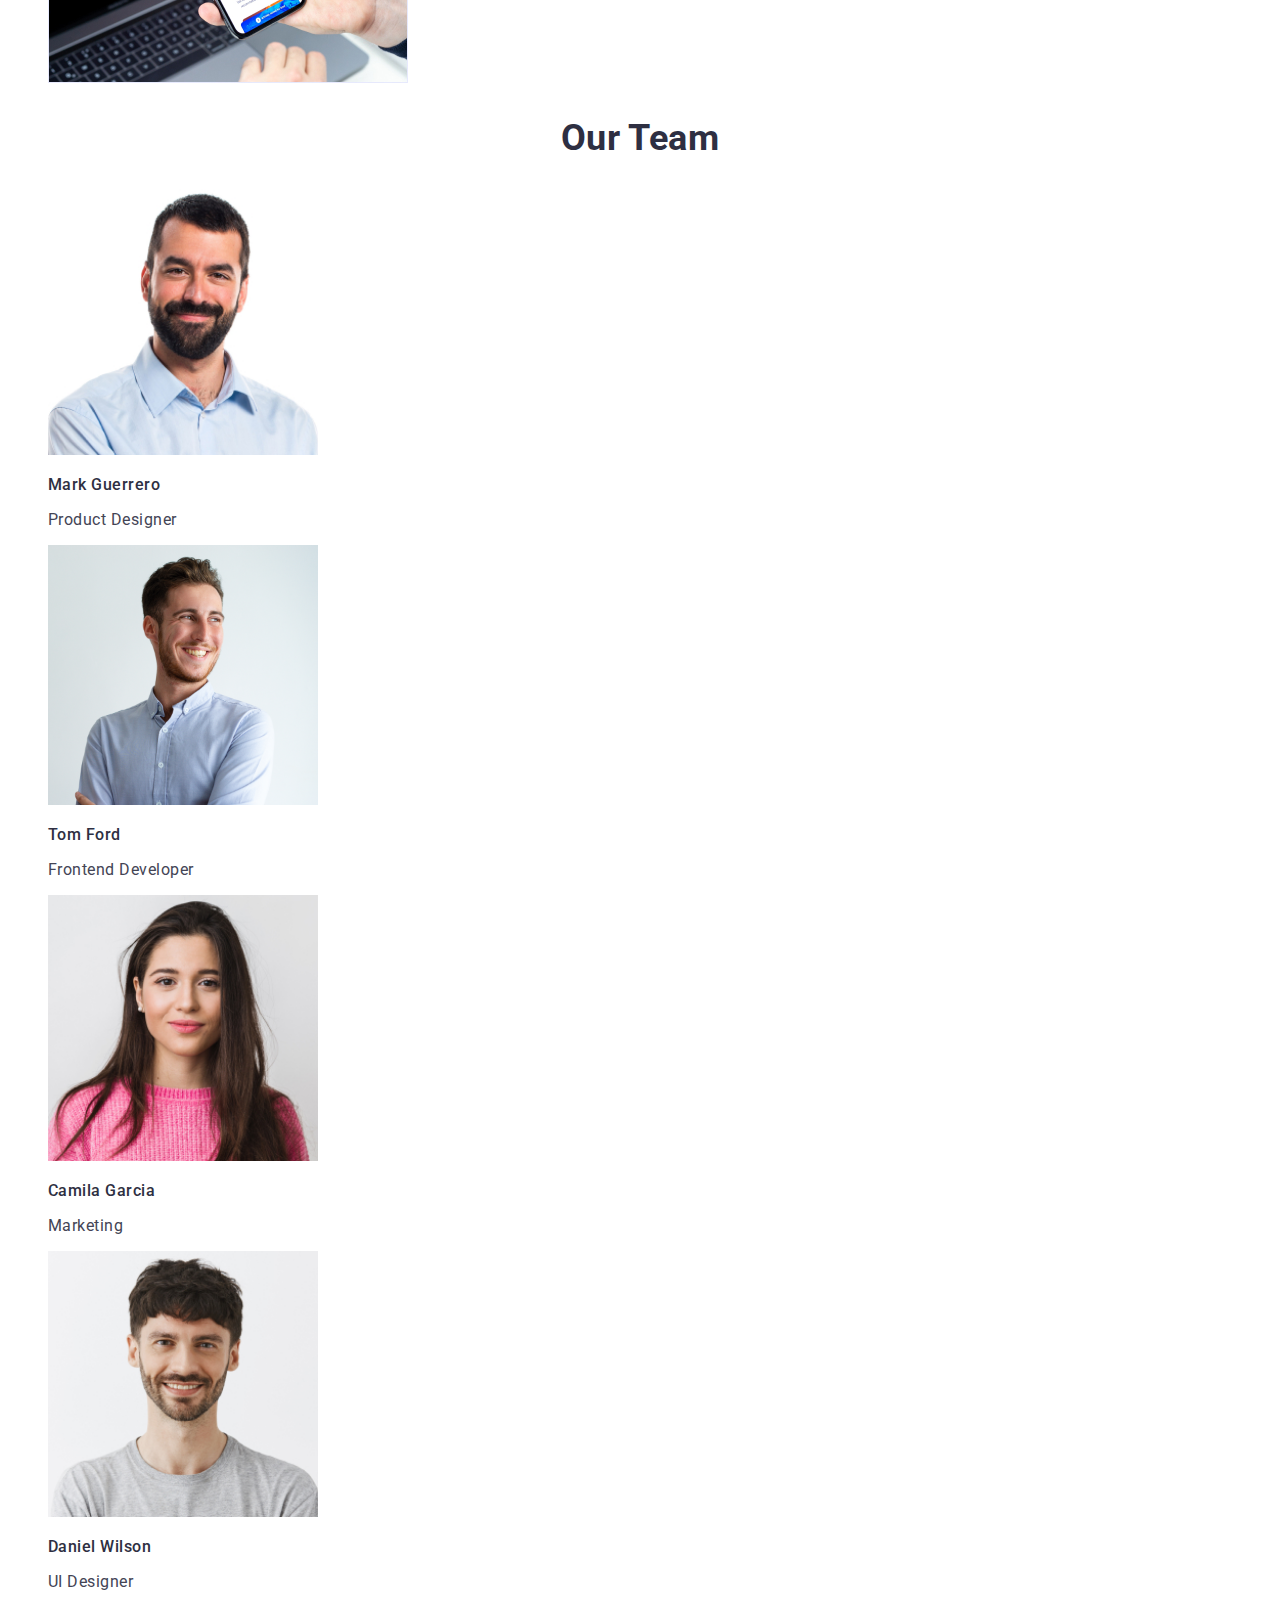
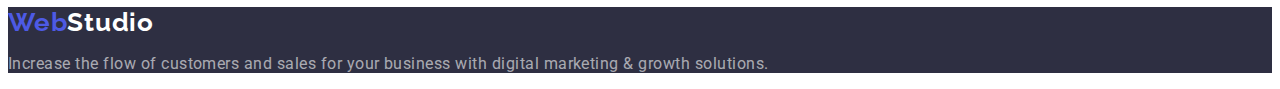
==== commit f127d830: "changed index.html" ====
--- a/index.html
+++ b/index.html
@@ -55,26 +55,26 @@
           <li class="feature">
             <h3 class="feature-title">Strategy</h3>
             <p class="feature-descr">
-              Our goal is to identify the business <br>
-problem to walk away with the <br> perfect and creative solution. 
+              Our goal is to identify the business  
+problem to walk away with the   perfect and creative solution. 
             </p>
           </li>
           <li class="feature">
             <h3 class="feature-title">Punctuality</h3>
             <p class="feature-descr">
-              Bring the key message to the <br> brand's audience for the best price <br> within the shortest possible time.
+              Bring the key message to the   brand's audience for the best price   within the shortest possible time.
             </p>
           </li>
           <li class="feature">
             <h3 class="feature-title">Diligence</h3>
             <p class="feature-descr">
-              Research and confirm brands that <br> present the strongest digital growth <br> opportunities and minimize risk.
+              Research and confirm brands that   present the strongest digital growth   opportunities and minimize risk.
             </p>
           </li>
           <li class="feature">
             <h3 class="feature-title">Technologies</h3>
             <p class="feature-descr">
-              Design practice focused on digital <br> experiences. We bring forth a deep <br> passion for problem-solving.
+              Design practice focused on digital   experiences. We bring forth a deep   passion for problem-solving.
             </p>
           </li>
         </ul>
@@ -87,20 +87,20 @@
         <ul class="list flex">
           <li class="img">
             <img
-              src="./images/Rectangle 71.jpg"
+              src="./images/Rectangle71.jpg"
               alt="Робота за комп'ютером"
               width="360"
             />
           </li>
           <li class="img">
             <img
-              src="./images/Rectangle 71 (1).jpg"
+              src="./images/Rectangle71(1).jpg"
               alt="Робота з різними девайсами"
               width="360"
             />
           </li>
           <li class="img">
-            <img src="./images/Rectangle 71 (2).jpg" alt="Робота з кольорами" width="360" />
+            <img src="./images/Rectangle71(2).jpg" alt="Робота з кольорами" width="360" />
           </li>
         </ul>
       </div>
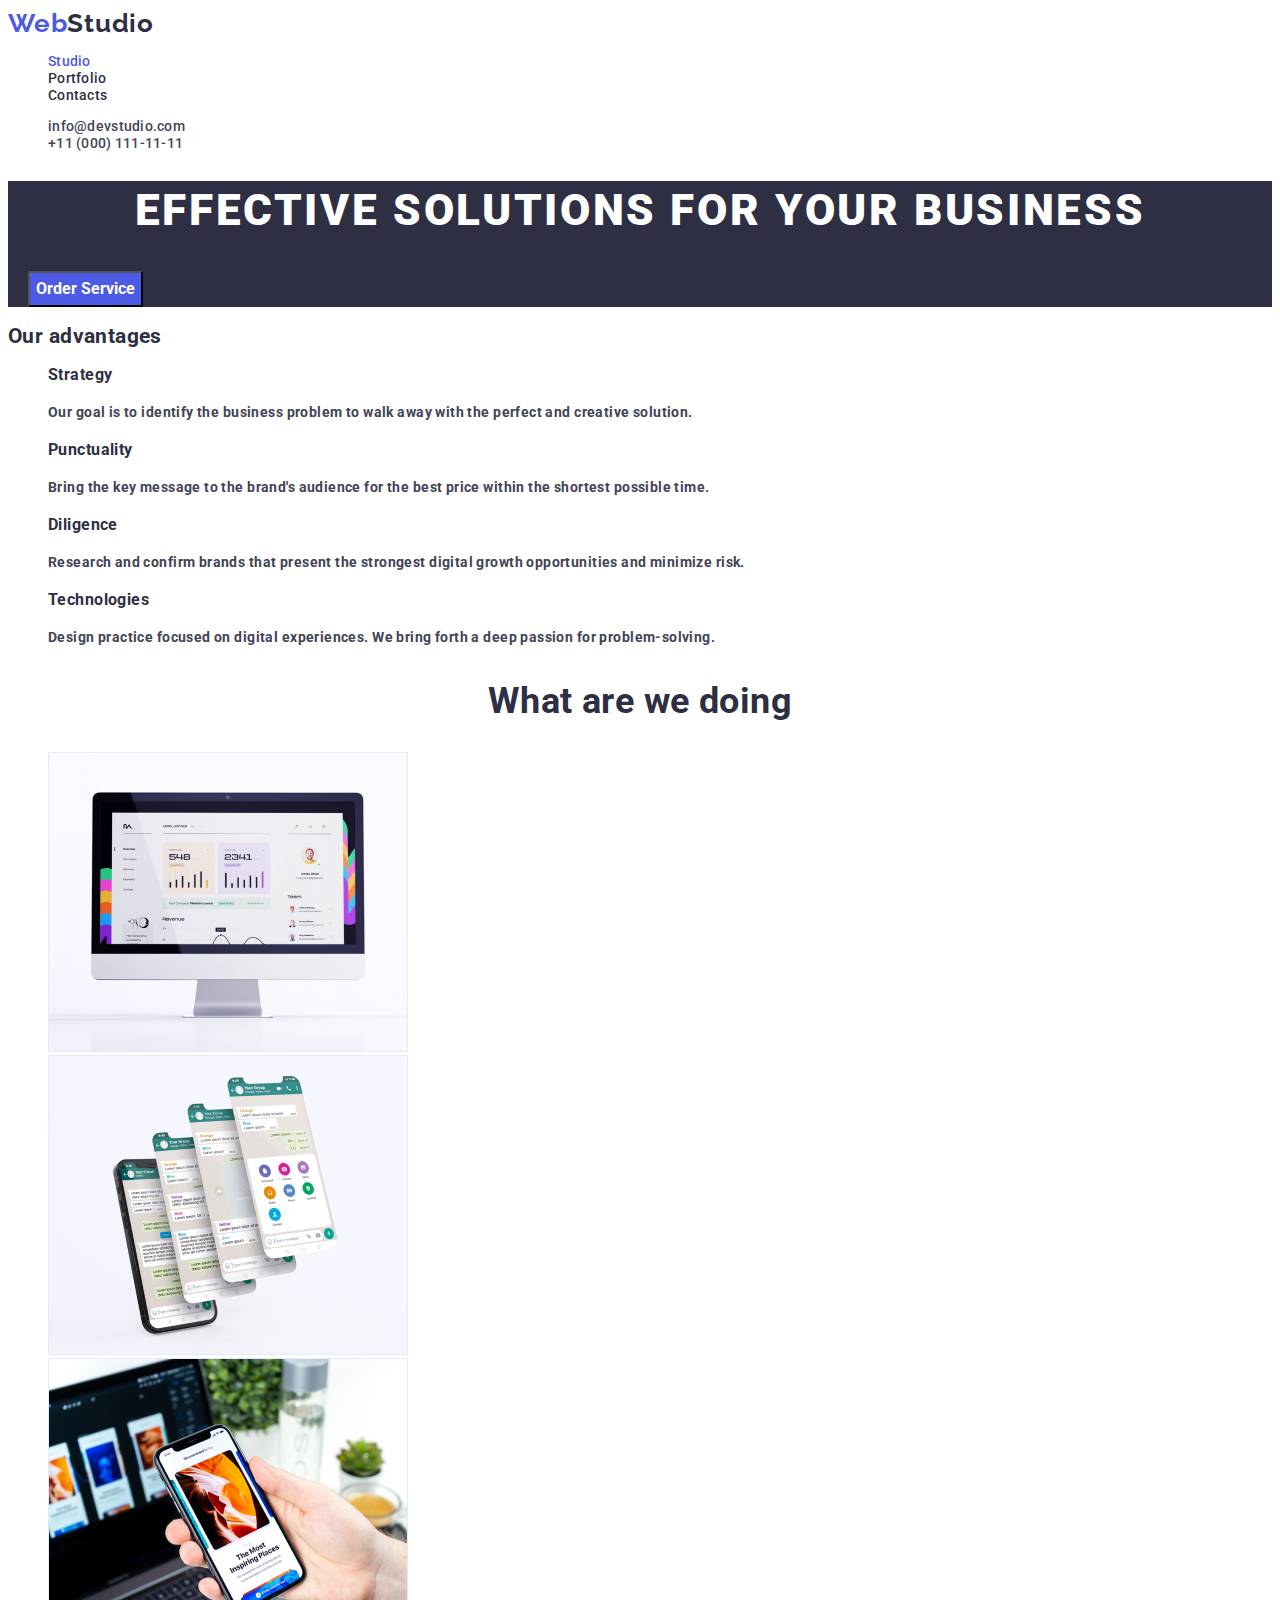
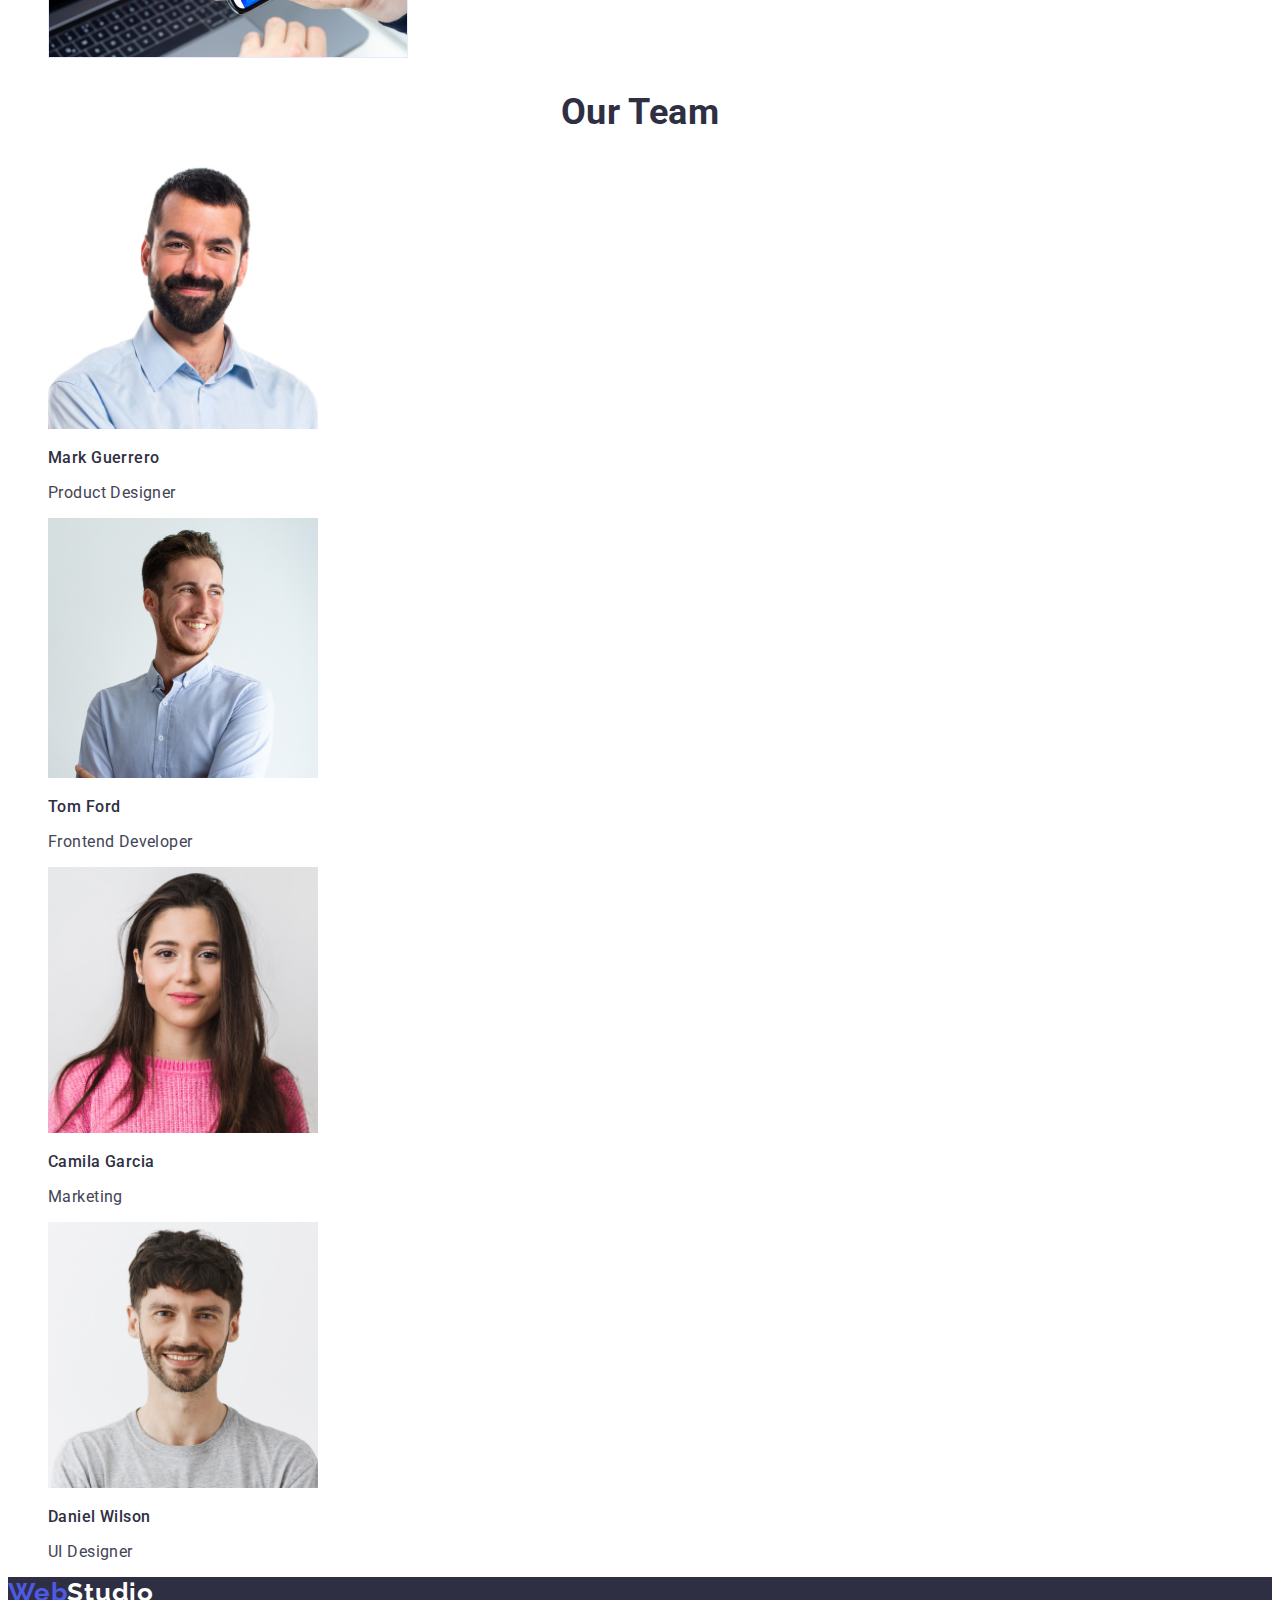
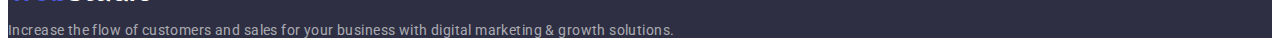
==== commit cfc637a7: "font-size in body + fixed index.html" ====
--- a/index.html
+++ b/index.html
@@ -18,7 +18,7 @@
     <header>
       <div class="container flex">
         <nav class="item">
-          <a href="/" class="logo"><span class="logo-web">Web</span>Studio </a>
+          <a href="./index.html" class="logo"><span class="logo-web">Web</span>Studio </a>
 
           <ul class="navs list">
             <li><a href="./index.html" class="nav active">Studio</a></li>
@@ -147,14 +147,15 @@
             <h3 class="name">Daniel Wilson</h3>
             <p class="position">UI Designer</p>
           </li>
+          </ul>
         </div>
-        </ul>
+        
       </section>
     </main>
     <!-- Футер -->
     <footer class="footer">
       <div class="container">
-        <a href="/" class="logo light"
+        <a href="./index.html" class="logo light"
           ><span class="logo-web">Web</span>Studio</a
         >
         <p class="footer-desc">Increase the flow of customers and sales for your business with digital marketing & growth solutions.</p>
--- a/css/styles.css
+++ b/css/styles.css
@@ -15,6 +15,7 @@
   background-color: var(--white);
   color: var(--primary-text-color);
   font-family: "Roboto", sans-serif;
+  font-size: 14px;
   letter-spacing: 0.03em;
 }
 
@@ -43,7 +44,6 @@
 .nav {
   color: var(--primary-text-color);
   font-weight: 500;
-  font-size: 14px;
   line-height: 1.14;
   letter-spacing: 0.02em;
   text-decoration: none;
@@ -52,7 +52,6 @@
 .contact {
   color: var(--secondary-text-color);
   font-weight: 500;
-  font-size: 14px;
   line-height: 1.14;
   letter-spacing: 0.02em;
   text-decoration: none;
@@ -85,13 +84,11 @@
 
 .feature {
   font-weight: 700;
-  font-size: 14px;
   line-height: 1.14;
 }
 
 .feature-descr {
   color: var(--secondary-text-color);
-  font-size: 14px;
   line-height: 1.7;
 }
 
@@ -120,7 +117,6 @@
 }
 
 .footer-address {
-  font-size: 14px;
   line-height: 1.7;
   font-style: normal;
 }
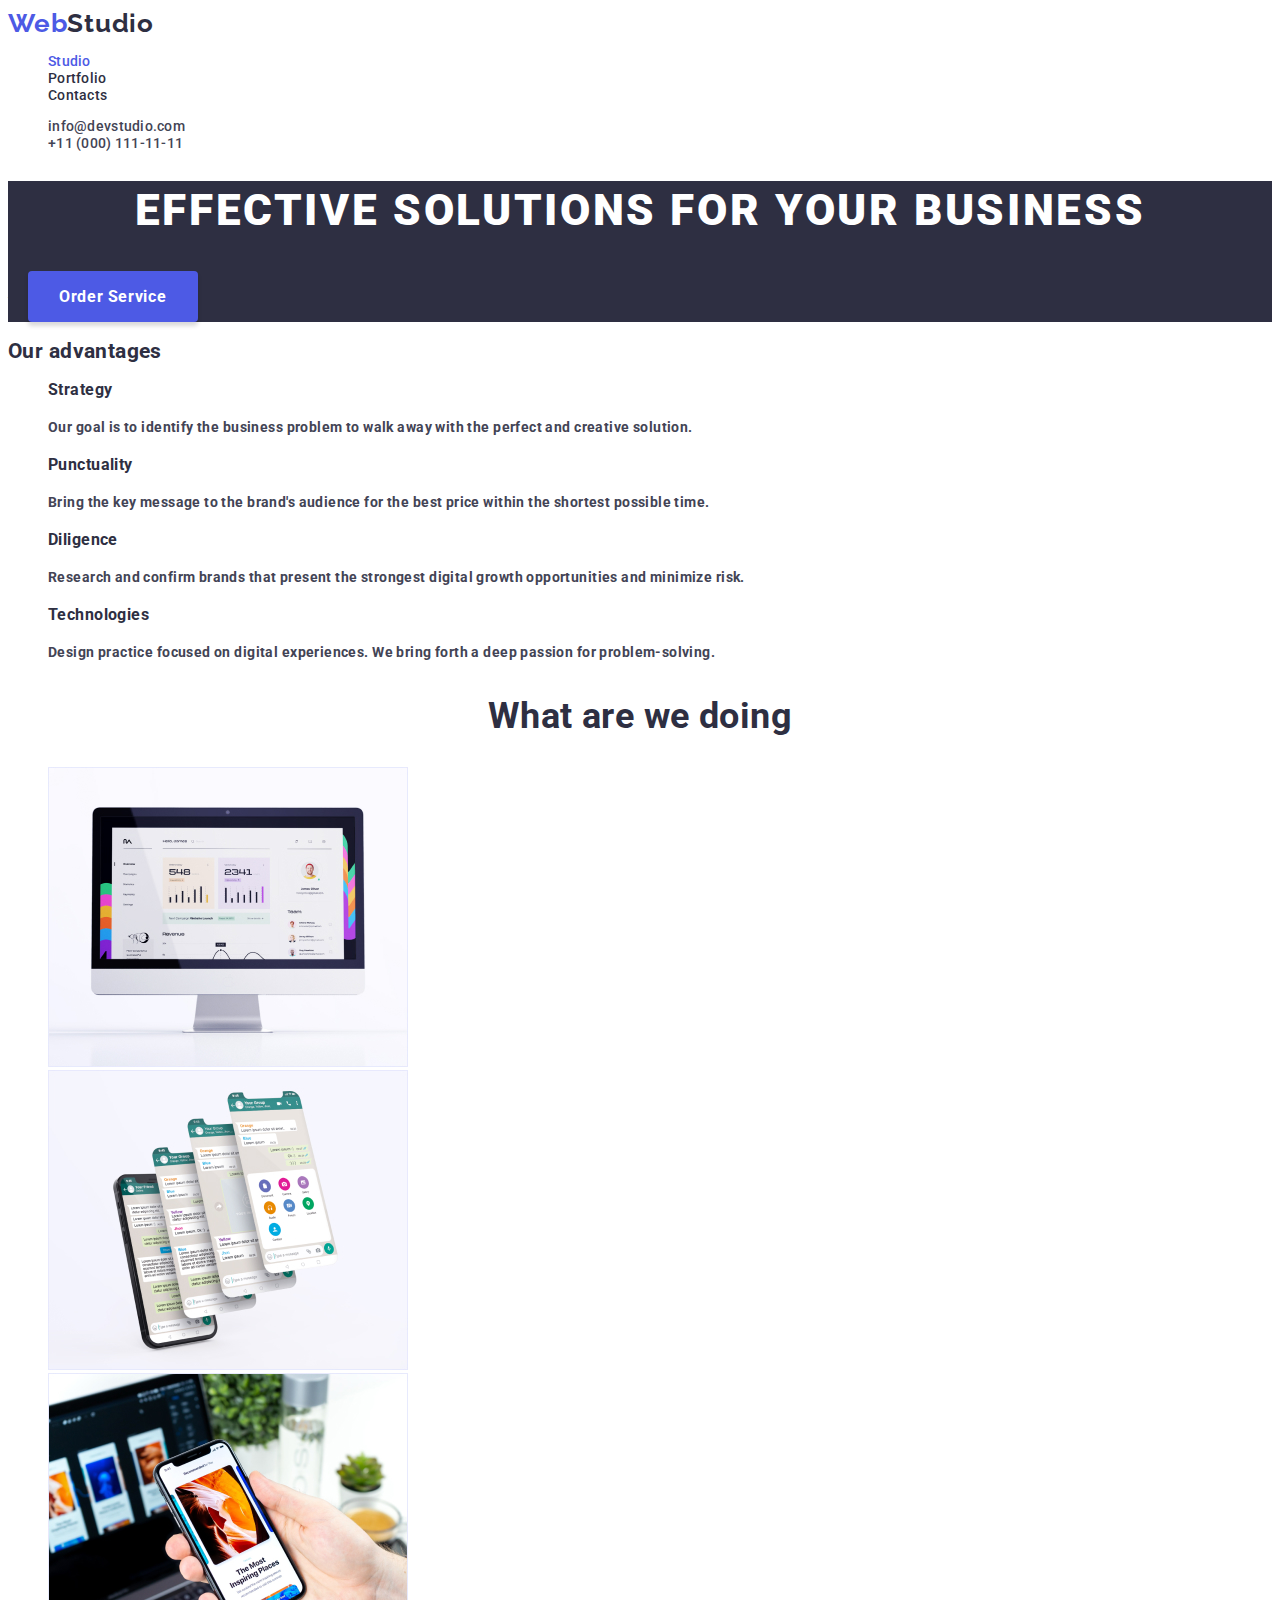
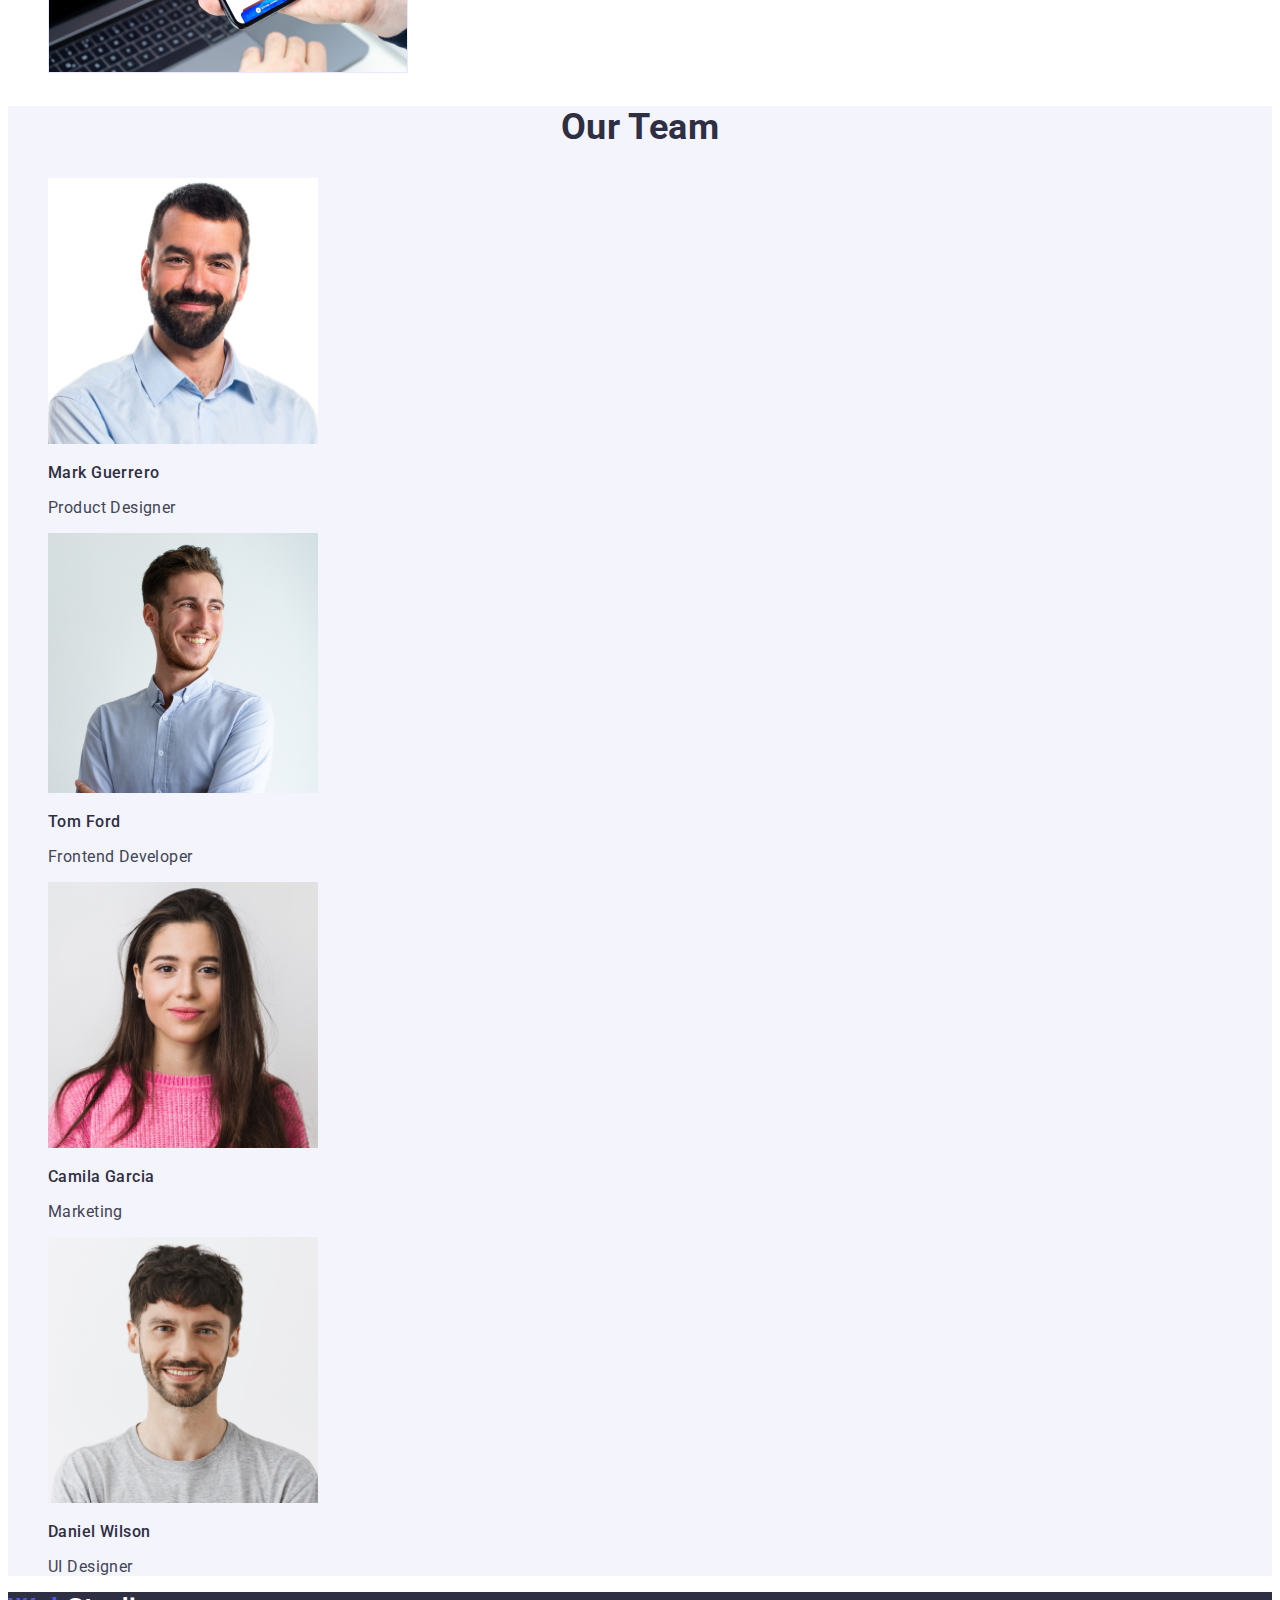
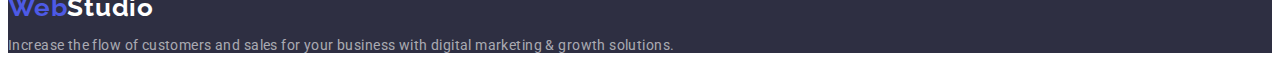
==== commit 93c7f58e: "changed buttons and section color" ====
--- a/index.html
+++ b/index.html
@@ -107,7 +107,7 @@
        </section>
 
       <!-- Наша команда -->
-      <section class="section-color workers">
+      <section class="workers">
         <div class="container">
         <h2 class="section-title">Our Team</h2>
         <ul class="list flex">
--- a/css/styles.css
+++ b/css/styles.css
@@ -99,6 +99,10 @@
   text-align: center;
 }
 
+.workers{
+  background-color: var(--cloud);
+}
+
 .name {
   font-weight: 500;
   font-size: 16px;
@@ -127,21 +131,50 @@
 
 /* portfolio */
 
-.btn.primary {
-  color: var(--primary-text-color);
+.btn {
+  font-family: inherit;
+  cursor: pointer;
+  border-radius: 4px;
+  padding: 0;
+  border: 0;
+}
+
+.btn.hero {
+  font-weight: 700;
+  font-size: 16px;
+  line-height: 1.2;
+  letter-spacing: 0.04em;
+  background-color: var(--accent-color);
+  color: var(--white);
+
+  width: 170px;
+  height: 51px;
+  margin-left: auto;
+  margin-right: auto;
+  box-shadow: 0px 4px 4px rgba(0, 0, 0, 0.15);
+  border-radius: 4px;
+}
+
+.btn.btn-filter {
+  color: var(--accent-color);
   background-color: var(--btn-primary-color);
+  font-weight: 500;
+  font-size: 16px;
+  line-height: 1.62;
+  text-align: center;
+  letter-spacing: inherit;
+  box-shadow: 0px 3px 1px rgba(0, 0, 0, 0.1), 0px 1px 2px rgba(0, 0, 0, 0.08),
+    0px 2px 2px rgba(0, 0, 0, 0.12);
+
+  width: fit-content;
+  height: 38px;
+  padding: 6px 22px;
 }
-.btn,
+
 .btn:hover,
 .btn:focus {
   background-color: var(--accent-color);
-  color: var(--white);
-  font-family: inherit;
-  font-weight: 700;
-  font-size: 16px;
-  line-height: 30px;
-  letter-spacing: 0.06 em;
-  cursor: pointer;
+  color: var(--cloud);
 }
 
 .work-title {
@@ -154,5 +187,4 @@
   color: var(--secondary-text-color);
   font-size: 16px;
   line-height: 1.88;
-  letter-spacing: 0.03em;
 }